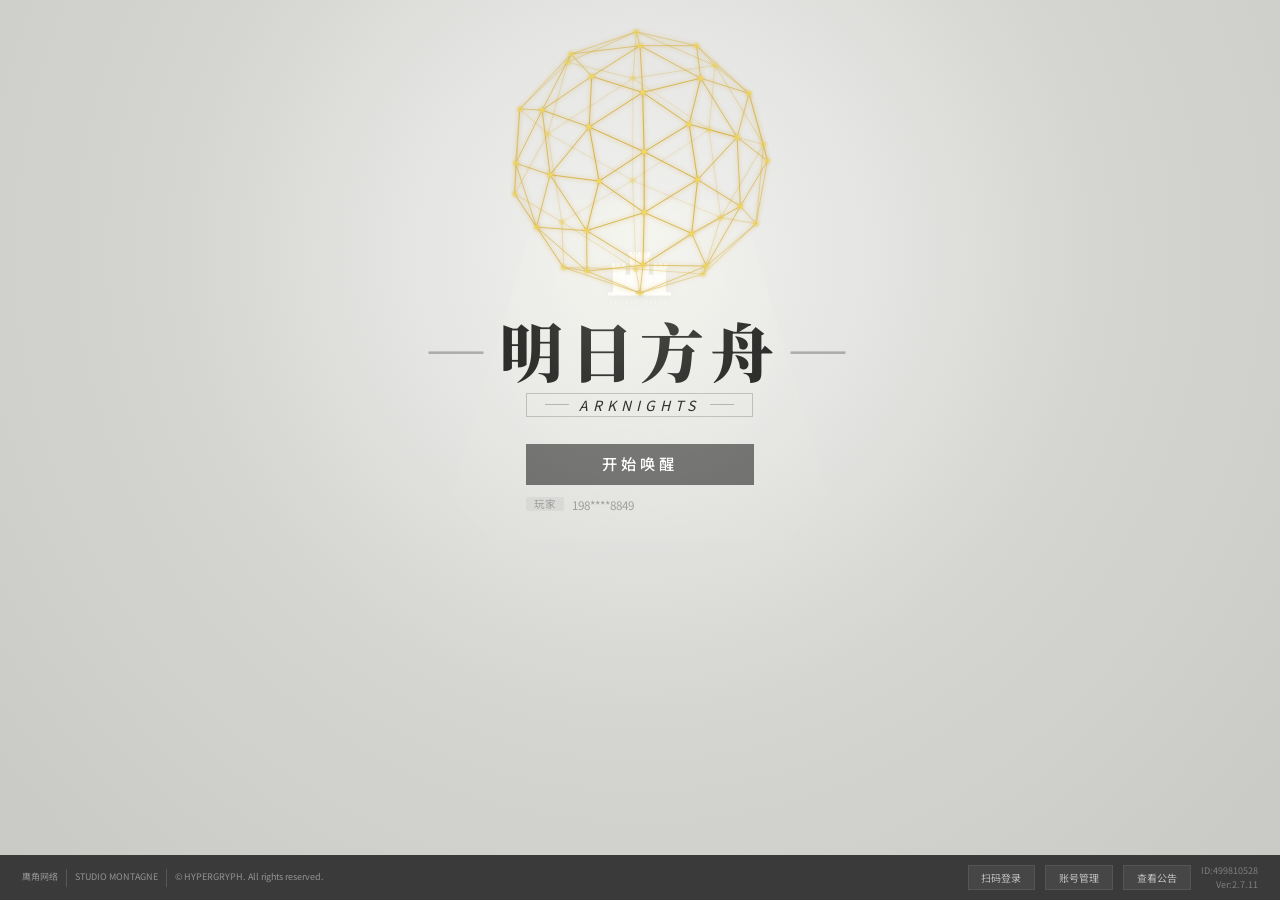
==== index.html @ 37d98d5b "1" ====
<!DOCTYPE html>
<html lang="zh-CN">
<head>
<meta charset="utf-8">
<title>Arknights</title>
<meta name="viewport" content="width=device-width,initial-scale=1,maximum-scale=1,user-scalable=0">
<script>window._loadStart=Date.now();</script>
<link rel="stylesheet" href="css/normalize.css?v=1.0">
<link rel="stylesheet" href="css/styles.css?v=1.0">
<style>
/* ═══ Arknights Opening V3 – Pure CSS/JS ═══ */
*,*::before,*::after{box-sizing:border-box}

/* ─── Loader ─── */
.loader-layer{position:fixed;inset:0;z-index:999;background:#000;overflow:hidden;font-family:'Noto Sans SC',sans-serif}
.loader-layer.outro{animation:fadeO .8s ease forwards}
@keyframes fadeO{to{opacity:0}}
#sphere-cv{position:absolute;inset:0;width:100%;height:100%;z-index:5;pointer-events:none}
#intro-flash{position:absolute;inset:0;background:#fff;opacity:0;z-index:100;pointer-events:none}

/* ─── Phase base ─── */
.ip{position:absolute;inset:0;display:flex;flex-direction:column;align-items:center;justify-content:center;opacity:0;pointer-events:none;z-index:2;transition:opacity .5s}
.ip.on{opacity:1;pointer-events:auto}

/* ─── Phase 1: Disclaimer ─── */
#p-disc{background:linear-gradient(135deg,#3a3a3a,#484848);transition:opacity .6s;padding:5vh 8vw}
.disc-crystal{position:absolute;left:6%;bottom:8%;width:130px;height:150px;background:linear-gradient(160deg,rgba(255,255,255,.04),rgba(255,255,255,.09));clip-path:polygon(50% 0%,90% 25%,90% 75%,50% 100%,10% 75%,10% 25%);opacity:.6}
.disc-logos{display:flex;align-items:center;gap:24px;margin-bottom:32px}
.disc-logo{text-align:center}
.disc-logo-icon{width:42px;height:42px;margin:0 auto 6px;border:1.5px solid rgba(255,255,255,.35);border-radius:3px;display:flex;align-items:center;justify-content:center;font-size:18px;color:rgba(255,255,255,.6)}
.disc-logo-name{font-size:14px;font-weight:700;color:rgba(255,255,255,.85)}
.disc-logo-sub{font-size:9px;letter-spacing:2px;color:rgba(255,255,255,.45);margin-top:2px}
.disc-sep{width:1px;height:46px;background:rgba(255,255,255,.2)}
.disc-text{font-size:12px;line-height:2;color:rgba(255,255,255,.65);max-width:620px;text-align:center;margin-top:6px}
.disc-text.sm{font-size:11px;color:rgba(255,255,255,.38);margin-top:14px}

/* ─── Phase 2: Title Card ─── */
#p-tc{transition:opacity .5s;overflow:hidden}
.tc-bg{position:absolute;inset:0;background:linear-gradient(to top,#3a4530 0%,#5a5a38 20%,#8a7a45 45%,#c09848 70%,#d8a850 85%,#e0b060 100%)}
.tc-bg::before{content:'';position:absolute;inset:0;background:radial-gradient(ellipse at 30% 65%,rgba(80,110,55,.5),transparent 55%),radial-gradient(ellipse at 75% 25%,rgba(200,160,80,.35),transparent 45%)}
.tc-bg::after{content:'';position:absolute;right:10%;top:5%;width:30%;height:60%;background:linear-gradient(160deg,rgba(180,200,210,.08),rgba(220,230,240,.12));clip-path:polygon(30% 0%,100% 15%,85% 100%,0% 80%);opacity:.6}
.tc-title{position:relative;z-index:2;font-family:'Noto Serif SC',serif;font-size:clamp(38px,6.5vw,76px);font-weight:900;color:#fff;letter-spacing:.12em;text-shadow:0 2px 30px rgba(0,0,0,.25)}
.tc-title::before,.tc-title::after{content:'—';font-weight:300;opacity:.45;margin:0 .15em}
.tc-sub{position:relative;z-index:2;border:1px solid rgba(255,255,255,.35);padding:4px 22px;margin-top:12px;display:flex;align-items:center;gap:12px}
.tc-sub-line{width:28px;height:1px;background:rgba(255,255,255,.45)}
.tc-sub-text{font-size:clamp(11px,1.4vw,16px);color:rgba(255,255,255,.9);letter-spacing:6px}

/* ─── Phase 3: Loading ─── */
#p-load{background:linear-gradient(145deg,#1a1015,#2a1818,#1a0c0c);transition:opacity .5s;justify-content:flex-start;padding:5vh 6vw}
.ld-top{width:100%;display:flex;justify-content:space-between;align-items:flex-start}
.ld-btn{font-size:12px;color:rgba(255,255,255,.45);border:1px solid rgba(255,255,255,.18);padding:3px 10px;margin-right:8px}
.ld-ver{font-size:10px;color:rgba(255,255,255,.3);margin-top:4px}
.ld-top-r{display:flex;align-items:center;gap:8px}
.ld-age{width:26px;height:26px;border:2px solid rgba(255,255,255,.4);border-radius:3px;display:flex;align-items:center;justify-content:center;font-size:13px;font-weight:700;color:rgba(255,255,255,.5)}
.ld-icp{font-size:9px;color:rgba(255,255,255,.25)}
.ld-mid{flex:1;display:flex;flex-direction:column;justify-content:center;width:100%;max-width:480px;margin-left:8vw}
.ld-h{font-family:'Noto Serif SC',serif;font-size:clamp(26px,3.8vw,44px);font-weight:900;color:#fff;margin-bottom:14px}
.ld-p{font-size:12px;line-height:1.9;color:rgba(255,255,255,.55);max-width:400px}
.ld-bot{width:100%;display:flex;justify-content:center;align-items:center;gap:10px}
.ld-spin{width:18px;height:18px;border:2px solid rgba(255,255,255,.12);border-top-color:rgba(255,255,255,.6);border-radius:50%;animation:spin .8s linear infinite}
.ld-st{font-size:12px;color:rgba(255,255,255,.4)}
.ld-pct{position:absolute;bottom:6vh;right:8vw;font-size:22px;font-weight:700;color:#a8c040}
@keyframes spin{to{transform:rotate(360deg)}}

/* ─── Phase 4: Login ─── */
#p-login{background:radial-gradient(ellipse at 50% 28%,#f2f2f0 0%,#e5e5e3 25%,#d5d5d2 50%,#c8c8c5 100%);transition:opacity 1s;justify-content:flex-start}
.lg-area{width:100%;height:30vh;min-height:120px;flex-shrink:0}
.lg-mid{display:flex;flex-direction:column;align-items:center;z-index:10;position:relative;margin-top:-2vh}
.lg-castle{color:rgba(255,255,255,.92);filter:drop-shadow(0 2px 8px rgba(0,0,0,.06));margin-bottom:2px}
.lg-castle svg{width:clamp(55px,7vh,90px);height:auto}
.lg-title{font-family:'Noto Serif SC',serif;font-size:clamp(32px,5.5vw,64px);font-weight:900;color:#1a1a1a;letter-spacing:.1em}
.lg-title::before,.lg-title::after{content:'—';font-weight:300;color:rgba(0,0,0,.25);margin:0 .08em}
.lg-sub{display:flex;align-items:center;gap:10px;border:1px solid rgba(0,0,0,.2);padding:3px 18px;margin-top:6px}
.lg-sub-line{width:24px;height:1px;background:rgba(0,0,0,.25)}
.lg-sub-text{font-size:clamp(10px,1.2vw,14px);color:#1a1a1a;letter-spacing:5px;font-style:italic}
.lg-fadeable{transition:opacity .5s}.lg-fadeable.hid{opacity:0;pointer-events:none}
.lg-btn{margin-top:clamp(18px,3vh,34px);padding:clamp(9px,1.3vh,14px) clamp(44px,7vw,76px);background:#6a6a6a;color:#fff;font-size:clamp(14px,1.7vh,19px);font-weight:500;border:none;cursor:pointer;letter-spacing:4px;transition:background .2s}
.lg-btn:hover{background:#7a7a7a}
.lg-player{margin-top:clamp(8px,1.4vh,14px);font-size:clamp(11px,1.3vh,14px);color:#999;display:flex;align-items:center;gap:8px}
.lg-player .tag{background:rgba(0,0,0,.05);padding:1px 8px;border-radius:2px;font-size:.9em}
.lg-bar{position:absolute;bottom:0;left:0;right:0;height:clamp(42px,5vh,56px);background:#3a3a3a;display:flex;align-items:center;justify-content:space-between;padding:0 clamp(12px,2vw,22px);z-index:10}
.lg-bar-l{display:flex;align-items:center;gap:8px;font-size:clamp(9px,1vh,12px);color:rgba(255,255,255,.45)}
.lg-bar-l .sep{width:1px;height:18px;background:rgba(255,255,255,.15)}
.lg-bar-l .copy{font-size:clamp(8px,.9vh,10px);color:rgba(255,255,255,.25)}
.lg-bar-r{display:flex;align-items:center;gap:clamp(6px,.8vw,12px)}
.lg-bar-btn{font-size:clamp(10px,1.1vh,13px);color:rgba(255,255,255,.65);background:rgba(255,255,255,.06);padding:clamp(4px,.6vh,7px) clamp(8px,1vw,14px);cursor:pointer;border:1px solid rgba(255,255,255,.08);transition:background .2s}
.lg-bar-btn:hover{background:rgba(255,255,255,.12)}
.lg-bar-id{font-size:clamp(9px,.95vh,11px);color:rgba(255,255,255,.35);text-align:right;line-height:1.5}

/* ─── Phase 5: Neural ─── */
#p-neural{background:radial-gradient(ellipse at 50% 42%,#1a1a1a,#080808);transition:opacity .3s}
.n-status{position:absolute;bottom:clamp(16vh,20vh,24vh);font-size:clamp(11px,1.3vh,15px);color:rgba(255,255,255,.4);letter-spacing:2px;z-index:10}
.n-bl{position:absolute;bottom:clamp(12px,2vh,22px);left:clamp(12px,2vw,22px);font-size:clamp(8px,.9vh,11px);color:rgba(255,255,255,.3);line-height:1.6;z-index:10}
.n-br{position:absolute;bottom:clamp(12px,2vh,22px);right:clamp(12px,2vw,22px);font-size:clamp(9px,1vh,12px);color:rgba(255,255,255,.35);text-align:right;line-height:1.6;z-index:10}
.n-dots{position:absolute;inset:0;z-index:1;overflow:hidden}
.n-dot{position:absolute;width:2px;height:2px;background:rgba(255,255,255,.3);border-radius:50%;animation:nF 10s linear infinite}
@keyframes nF{0%{transform:translate(0,0);opacity:0}8%{opacity:.5}90%{opacity:.15}100%{transform:translate(-70px,-45px);opacity:0}}

/* ─── Phase 6: RI Intro ─── */
#p-ri{transition:opacity .12s;overflow:hidden}
.ri-bg{position:absolute;inset:-20px;background:linear-gradient(145deg,#5a5044 0%,#6a6055 15%,#7a7065 30%,#8a806a 45%,#6a6050 60%,#5a5040 80%,#4a4035 100%);filter:blur(8px);animation:riBright 4s ease forwards}
.ri-bg::before{content:'';position:absolute;inset:0;background:radial-gradient(ellipse at 55% 45%,rgba(160,150,130,.25),transparent 60%),radial-gradient(ellipse at 30% 60%,rgba(100,90,70,.2),transparent 50%)}
.ri-bg::after{content:'';position:absolute;inset:0;background:rgba(0,0,0,.2)}
@keyframes riBright{0%{filter:blur(8px) brightness(.7)}100%{filter:blur(8px) brightness(1.15)}}
.ri-center{position:relative;z-index:3;display:flex;flex-direction:column;align-items:center;margin-top:-4vh}
.ri-tri{position:relative;width:clamp(160px,18vw,260px);overflow:visible}
.ri-tri svg{width:100%;height:auto}
.ri-label{font-size:clamp(12px,1.5vw,20px);font-weight:500;color:#fff;letter-spacing:clamp(6px,1.2vw,14px);margin-top:14px;text-shadow:0 1px 6px rgba(0,0,0,.3)}
.ri-scan{position:absolute;top:44%;left:6%;right:6%;height:1px;background:rgba(255,255,255,.18);z-index:4;display:flex;align-items:center;justify-content:space-between;padding:0 5%}
.ri-mk{width:5px;height:5px;background:rgba(255,255,255,.6);flex-shrink:0}
.ri-mk.y{background:#e8c43a}
.ri-cross{position:absolute;right:12%;top:35%;width:60px;height:60px;z-index:4}
.ri-cross::before,.ri-cross::after{content:'';position:absolute;background:rgba(255,255,255,.12)}
.ri-cross::before{width:100%;height:1px;top:50%}
.ri-cross::after{width:1px;height:100%;left:50%}
.ri-desc{position:absolute;bottom:11vh;z-index:4;font-size:clamp(12px,1.3vw,16px);color:rgba(255,255,255,.8);letter-spacing:1px;line-height:1.8;max-width:78%;text-align:center}
.ri-sweep{position:absolute;top:0;left:-6px;width:6px;height:100%;background:linear-gradient(to bottom,transparent,rgba(255,255,255,.05),transparent);animation:riSw 3.5s ease-in-out infinite;z-index:5}
@keyframes riSw{0%{left:-6px}100%{left:100%}}

/* ─── Account Modal ─── */
.acct-ov{position:absolute;inset:0;z-index:200;display:none;align-items:center;justify-content:center;background:rgba(0,0,0,.55);backdrop-filter:blur(3px)}
.acct-ov.show{display:flex}
.acct-box{background:#1c1c20;border:1px solid rgba(255,255,255,.07);width:min(400px,88vw);color:#fff}
.acct-hd{padding:14px 18px;border-bottom:1px solid rgba(255,255,255,.06);display:flex;justify-content:space-between;align-items:center}
.acct-hd h3{font-size:15px;font-weight:500;letter-spacing:2px;margin:0}
.acct-x{width:26px;height:26px;background:none;border:1px solid rgba(255,255,255,.12);color:#fff;font-size:14px;cursor:pointer;display:flex;align-items:center;justify-content:center}
.acct-x:hover{background:rgba(255,255,255,.06)}
.acct-tabs{display:flex;border-bottom:1px solid rgba(255,255,255,.06)}
.acct-tab{flex:1;padding:9px;text-align:center;font-size:12px;color:rgba(255,255,255,.35);cursor:pointer;border-bottom:2px solid transparent;transition:all .2s}
.acct-tab.act{color:#fff;border-bottom-color:#00b4d8}
.acct-bd{padding:18px}
.acct-f{margin-bottom:12px}
.acct-f label{display:block;font-size:10px;color:rgba(255,255,255,.35);margin-bottom:3px;letter-spacing:1px}
.acct-f input{width:100%;padding:9px 10px;background:rgba(255,255,255,.04);border:1px solid rgba(255,255,255,.08);color:#fff;font-size:13px;outline:none}
.acct-f input:focus{border-color:rgba(0,180,216,.4)}
.acct-go{width:100%;padding:11px;background:#00b4d8;color:#fff;border:none;font-size:13px;cursor:pointer;letter-spacing:2px;margin-top:6px}
.acct-go:hover{background:#0096b4}
.acct-li{list-style:none;padding:0;margin:0}
.acct-it{display:flex;align-items:center;justify-content:space-between;padding:10px;border:1px solid rgba(255,255,255,.05);margin-bottom:6px;cursor:pointer;transition:background .2s}
.acct-it:hover{background:rgba(255,255,255,.03)}
.acct-it.cur{border-color:rgba(0,180,216,.25);background:rgba(0,180,216,.04)}
.acct-it-n{font-size:13px}.acct-it-id{font-size:10px;color:rgba(255,255,255,.35)}
.acct-badge{font-size:9px;color:#00b4d8;border:1px solid rgba(0,180,216,.25);padding:2px 5px}
.acct-empty{font-size:11px;color:rgba(255,255,255,.25);text-align:center;padding:18px 0}

/* ─── Main UI entrance ─── */
.main-hide header,.main-hide .view-box{opacity:0}
.main-show header{animation:uiIn .8s .1s ease both}
.main-show .view-box{animation:uiIn .8s .3s ease both}
@keyframes uiIn{from{opacity:0;transform:translateX(30px)}to{opacity:1;transform:translateX(0)}}
</style>
</head>

<body class="main-hide">
<div class="loader-layer" id="loader-layer">
<canvas id="sphere-cv"></canvas>
<div id="intro-flash"></div>

<!-- Phase 1: Disclaimer -->
<div class="ip" id="p-disc">
	<div class="disc-crystal"></div>
	<div class="disc-logos">
		<div class="disc-logo"><div class="disc-logo-icon">鹰</div><div class="disc-logo-name">鹰角网络</div><div class="disc-logo-sub">HYPERGRYPH</div></div>
		<div class="disc-sep"></div>
		<div class="disc-logo"><div class="disc-logo-icon">▲</div><div class="disc-logo-name">STUDIO MONTAGNE</div></div>
	</div>
	<p class="disc-text">本游戏的时间、地点、人物、事件、故事及其他内容均为虚构，与真实人物或时间无关。如有雷同，纯属巧合。</p>
	<p class="disc-text sm">有极少数的人在观看一些视觉影像时可能会突然癫痫发作，这些影响包括电玩游戏中出现的闪光或图形。即使过去没有癫痫或癫痫发作病史的人也可能存在尚未被诊断的潜在隐患。</p>
</div>

<!-- Phase 2: Title Card -->
<div class="ip" id="p-tc">
	<div class="tc-bg"></div>
	<div class="tc-title">明日方舟</div>
	<div class="tc-sub"><span class="tc-sub-line"></span><span class="tc-sub-text">ARKNIGHTS</span><span class="tc-sub-line"></span></div>
</div>

<!-- Phase 3: Loading -->
<div class="ip" id="p-load">
	<div class="ld-top">
		<div><span class="ld-btn">清除缓存</span><span class="ld-btn">网络检测</span><div class="ld-ver">Ver:2.7.11</div></div>
		<div class="ld-top-r"><span class="ld-icp">沪ICP备17022476号-8A</span><div class="ld-age">12+</div></div>
	</div>
	<div class="ld-mid"><div class="ld-h">矿石病</div><p class="ld-p">目前发现长期接触源石及其工业衍生品，会使人更容易得一种被称为"矿石病"的不治之症。矿石病会以一种危险的形式增强人的法术使用能力，但是却会在患者使用法术的过程中不断扩大感染范围最终夺走感染者的生命。</p></div>
	<div class="ld-bot"><div class="ld-spin"></div><span class="ld-st">正在检查资源完整性，不消耗流量…</span></div>
	<div class="ld-pct" id="ld-pct">0%</div>
</div>

<!-- Phase 4: Login -->
<div class="ip" id="p-login">
	<div class="lg-area"></div>
	<div class="lg-mid">
		<div class="lg-castle"><svg viewBox="0 0 100 90" fill="currentColor"><rect x="35" y="4" width="30" height="62"/><rect x="33" y="0" width="5" height="8"/><rect x="41" y="0" width="5" height="8"/><rect x="48" y="0" width="5" height="8"/><rect x="55" y="0" width="5" height="8"/><rect x="62" y="0" width="5" height="8"/><rect x="8" y="22" width="20" height="44"/><rect x="6" y="18" width="5" height="8"/><rect x="14" y="18" width="5" height="8"/><rect x="22" y="18" width="5" height="8"/><rect x="72" y="22" width="20" height="44"/><rect x="73" y="18" width="5" height="8"/><rect x="81" y="18" width="5" height="8"/><rect x="89" y="18" width="5" height="8"/><rect x="28" y="36" width="7" height="30"/><rect x="65" y="36" width="7" height="30"/><rect x="0" y="64" width="100" height="5"/><path d="M43 66 Q50 54 57 66 Z" fill="rgba(0,0,0,.15)"/><text x="50" y="82" font-size="7" text-anchor="middle" letter-spacing="3" fill="currentColor" style="font-family:'Noto Sans SC',sans-serif;font-weight:500;opacity:.5">RHODES ISLAND</text></svg></div>
		<div class="lg-title">明日方舟</div>
		<div class="lg-sub"><span class="lg-sub-line"></span><span class="lg-sub-text">ARKNIGHTS</span><span class="lg-sub-line"></span></div>
		<div class="lg-fadeable" id="lg-fade">
			<button class="lg-btn" id="btn-awaken">开始唤醒</button>
			<div class="lg-player"><span class="tag">玩家</span><span id="acct-disp">198****8849</span></div>
		</div>
	</div>
	<div class="lg-bar lg-fadeable" id="lg-bar-fade">
		<div class="lg-bar-l"><span>鹰角网络</span><div class="sep"></div><span>STUDIO MONTAGNE</span><div class="sep"></div><span>© HYPERGRYPH. All rights reserved.</span></div>
		<div class="lg-bar-r">
			<span class="lg-bar-btn" id="btn-qr">扫码登录</span>
			<span class="lg-bar-btn" id="btn-acct">账号管理</span>
			<span class="lg-bar-btn" id="btn-notice">查看公告</span>
			<div class="lg-bar-id">ID:<span id="acct-id">499810528</span><br>Ver:2.7.11</div>
		</div>
	</div>
	<div class="acct-ov" id="acct-ov">
		<div class="acct-box">
			<div class="acct-hd"><h3>账号管理</h3><button class="acct-x" id="acct-x">✕</button></div>
			<div class="acct-tabs"><div class="acct-tab act" data-t="login">登录</div><div class="acct-tab" data-t="reg">注册</div><div class="acct-tab" data-t="sw">切换账号</div></div>
			<div class="acct-bd">
				<div id="tab-login"><div class="acct-f"><label>手机号 / 邮箱</label><input id="inp-phone" placeholder="请输入手机号或邮箱"></div><div class="acct-f"><label>密码</label><input id="inp-pass" type="password" placeholder="请输入密码"></div><button class="acct-go" id="do-login">登 录</button></div>
				<div id="tab-reg" style="display:none"><div class="acct-f"><label>手机号</label><input id="inp-rph" placeholder="请输入手机号"></div><div class="acct-f"><label>设置密码</label><input id="inp-rp1" type="password" placeholder="6-20位密码"></div><div class="acct-f"><label>确认密码</label><input id="inp-rp2" type="password" placeholder="再次输入密码"></div><button class="acct-go" id="do-reg">注 册</button></div>
				<div id="tab-sw" style="display:none"><ul class="acct-li" id="acct-li"></ul><p class="acct-empty" id="acct-mt">暂无其他账号</p></div>
			</div>
		</div>
	</div>
</div>

<!-- Phase 5: Neural -->
<div class="ip" id="p-neural">
	<div class="n-dots" id="n-dots"></div>
	<div class="n-status">正在尝试与Rhodes Island™取得神经连接</div>
	<div class="n-bl">鹰角网络 | STUDIO MONTAGNE<br>© HYPERGRYPH. All rights reserved.</div>
	<div class="n-br">ID:499810528<br>Ver:2.7.11</div>
</div>

<!-- Phase 6: RI Intro -->
<div class="ip" id="p-ri">
	<div class="ri-bg"></div>
	<div class="ri-sweep"></div>
	<div class="ri-center">
		<div class="ri-tri"><svg viewBox="0 0 300 260"><polygon points="150,0 300,260 0,260" fill="#1a1a1a" stroke="rgba(255,255,255,.06)" stroke-width="1"/><g transform="translate(115,28) scale(1.15)" fill="rgba(255,255,255,.85)"><rect x="25" y="3" width="20" height="48"/><rect x="24" y="0" width="4" height="6"/><rect x="31" y="0" width="4" height="6"/><rect x="38" y="0" width="4" height="6"/><rect x="44" y="0" width="4" height="6"/><rect x="5" y="16" width="14" height="34"/><rect x="3" y="12" width="4" height="7"/><rect x="10" y="12" width="4" height="7"/><rect x="17" y="12" width="4" height="7"/><rect x="51" y="16" width="14" height="34"/><rect x="51" y="12" width="4" height="7"/><rect x="58" y="12" width="4" height="7"/><rect x="19" y="28" width="6" height="22"/><rect x="45" y="28" width="6" height="22"/><rect x="0" y="49" width="70" height="4"/></g><line x1="130" y1="95" x2="85" y2="225" stroke="rgba(255,255,255,.05)" stroke-width="1"/><line x1="170" y1="95" x2="215" y2="225" stroke="rgba(255,255,255,.05)" stroke-width="1"/><g transform="translate(141,200) scale(.45)"><circle cx="10" cy="4" r="4" fill="rgba(255,255,255,.5)"/><path d="M10,8 L10,24 M10,14 L2,22 M10,14 L18,20 M10,24 L3,36 M10,24 L17,34" stroke="rgba(255,255,255,.5)" stroke-width="2.5" fill="none" stroke-linecap="round"/></g><text x="150" y="253" font-size="11" text-anchor="middle" fill="rgba(255,255,255,.7)" letter-spacing="6" style="font-family:'Noto Sans SC',sans-serif;font-weight:500">RHODES ISLAND</text></svg></div>
		<div class="ri-label">RHODES ISLAND</div>
	</div>
	<div class="ri-scan"><div class="ri-mk"></div><div class="ri-mk"></div><div class="ri-mk"></div><div class="ri-mk"></div><div class="ri-mk"></div><div class="ri-mk y"></div></div>
	<div class="ri-cross"></div>
	<div class="ri-desc">整合运动——一个由受到压迫的感染者组成，反抗非感染者及其政权的军事化民间组织。</div>
</div>
</div>

<!-- Main UI (unchanged) -->
<header><div class="level-box-container"><div class="level-box" id="level-box-adapter"><div class="level-logo"></div><div class="user-level"><div class="level-chart"><div class="chart-bg" id="chart-bg"></div><div class="chart-pr" id="chart-pr"></div><div class="level-num" id="level-num">64</div></div></div><div class="user-info"><div class="name">Mashiro</div><div class="id">ID: 37040126</div></div></div></div></header>
<div id="view-box" class="view-box"><div id="mark" class="mark" data-pointer-events="true"><div id="bg-layer" class="layer" data-depth="0.0"><img id="bg-img" class="cover" src="img/UI_HOME_FRONT_BKG.png"></div><div id="char-arts-layer" class="layer" data-depth="0.01"><div class="char perspective box"><img src="img/char_010_chen_2b_merged.png"></div></div><div id="left-menu-layer" class="layer" data-depth="0.2"><div class="left menu box"><div class="container" id="left-mune-adapter"><div class="top"><div class="dialog"><span>博士？睡着了？哼，真没紧张感。</span></div></div><div class="bottom"><div class="left"><div class="activity-img"></div></div><div class="right"><div class="pos-1"><div class="friends"><div class="icon"></div><div class="text">好友</div></div></div><div class="pos-2"><div class="information"><div class="icon"></div><div class="text">情报</div></div></div></div></div></div></div></div><div id="right-menu-layer" class="layer" data-depth="0.2"><div class="right menu box"><div class="popup" id="right-mune-popup-adapter"></div><div class="container" id="right-mune-adapter"><div class="pos-1"><div class="top"><div class="line-left"></div><div class="battery"></div><div class="time" id="time">2019/06/05 22:33</div><div class="line-right"></div></div><div class="bottom"><div class="bg"></div><div class="status"><div class="item money"><div class="icon"></div><div class="amount">1000</div></div><div class="item jasper"><div class="icon"></div><div class="amount">1000</div><div class="more"></div></div><div class="item stone"><div class="icon"></div><div class="amount">1000</div><div class="more"></div></div></div></div></div><div class="pos-2"><div class="intellect"><div class="icon"></div><div class="content"><div class="figure"><div class="value">125</div><div class="total">/125</div></div><div class="battle"><div class="text">作战</div><div class="current">当前</div><div class="level">5-10 长夜终尽</div></div></div></div></div><div class="pos-3"><div class="team"><div class="icon"></div><div class="text">编队</div></div><div class="member"><div class="icon"></div><div class="text">干员</div><div class="desc">角色管理</div></div><div class="blank"></div></div><div class="pos-4"><div class="shop"><div class="icon"></div><div class="text">采购中心</div></div><div class="gamble"><div class="top"><div class="icon"></div><div class="text">招募</div></div><div class="bottom"><div class="left"><div class="icon"></div><div class="text">公开招募</div></div><div class="right"><div class="icon"></div><div class="text">干员寻访</div></div></div></div></div><div class="pos-5"><div class="task"><div class="icon"></div><div class="text">任务</div></div><div class="infrastructure"><div class="icon"></div><div class="text">基建</div><div class="beta"></div></div><div class="warehouse"><div class="icon"></div><div class="text">仓库</div></div></div></div></div></div><canvas id="canvas-dust"></canvas></div></div>

<script>
(function(){
'use strict';

/* ═══ Geodesic Sphere (1-subdivision icosphere: 42 verts, 120 edges) ═══ */
function Geo(sub){
	var phi=(1+Math.sqrt(5))/2,V=[];
	[[-1,phi,0],[1,phi,0],[-1,-phi,0],[1,-phi,0],[0,-1,phi],[0,1,phi],[0,-1,-phi],[0,1,-phi],[phi,0,-1],[phi,0,1],[-phi,0,-1],[-phi,0,1]].forEach(function(v){var l=Math.sqrt(v[0]*v[0]+v[1]*v[1]+v[2]*v[2]);V.push([v[0]/l,v[1]/l,v[2]/l]);});
	this.v=V;this.f=[[0,11,5],[0,5,1],[0,1,7],[0,7,10],[0,10,11],[1,5,9],[5,11,4],[11,10,2],[10,7,6],[7,1,8],[3,9,4],[3,4,2],[3,2,6],[3,6,8],[3,8,9],[4,9,5],[2,4,11],[6,2,10],[8,6,7],[9,8,1]];
	for(var s=0;s<(sub||1);s++)this._s();this._e();
}
Geo.prototype._s=function(){var c={},v=this.v,nf=[];function m(a,b){var k=Math.min(a,b)+'_'+Math.max(a,b);if(c[k]!=null)return c[k];var A=v[a],B=v[b],M=[(A[0]+B[0])/2,(A[1]+B[1])/2,(A[2]+B[2])/2],l=Math.sqrt(M[0]*M[0]+M[1]*M[1]+M[2]*M[2]);M[0]/=l;M[1]/=l;M[2]/=l;v.push(M);return(c[k]=v.length-1);}for(var i=0;i<this.f.length;i++){var f=this.f[i],ab=m(f[0],f[1]),bc=m(f[1],f[2]),ca=m(f[2],f[0]);nf.push([f[0],ab,ca],[f[1],bc,ab],[f[2],ca,bc],[ab,bc,ca]);}this.f=nf;};
Geo.prototype._e=function(){var s={},E=[];for(var i=0;i<this.f.length;i++){var f=this.f[i],p=[[f[0],f[1]],[f[1],f[2]],[f[2],f[0]]];for(var j=0;j<3;j++){var k=Math.min(p[j][0],p[j][1])+'_'+Math.max(p[j][0],p[j][1]);if(!s[k]){s[k]=1;E.push(p[j]);}}}this.edges=E;};

/* Project all vertices, returns [{x,y,z,s}] */
Geo.prototype.proj=function(cx,cy,rad,rY,rX){
	var cY=Math.cos(rY),sY=Math.sin(rY),cX=Math.cos(rX),sX=Math.sin(rX),P=[],D=3.5;
	for(var i=0;i<this.v.length;i++){var v=this.v[i],x1=v[0]*cY+v[2]*sY,y1=v[1],z1=-v[0]*sY+v[2]*cY,y2=y1*cX-z1*sX,z2=y1*sX+z1*cX,sc=D/(D+z2);P.push({x:cx+x1*rad*sc,y:cy+y2*rad*sc,z:z2,s:sc});}
	return P;
};

/* Draw edges with depth-based opacity + glow */
function drawEdges(ctx,geo,P,filter,lw,blur){
	ctx.save();
	ctx.shadowColor='#D4AA30';ctx.shadowBlur=blur||5;ctx.lineWidth=lw||1.2;
	for(var i=0;i<geo.edges.length;i++){
		var e=geo.edges[i],pa=P[e[0]],pb=P[e[1]],az=(pa.z+pb.z)/2;
		if(filter&&!filter(az))continue;
		var a=.15+.75*((1+az)/2);
		ctx.strokeStyle='rgba(212,170,48,'+a.toFixed(3)+')';
		ctx.beginPath();ctx.moveTo(pa.x,pa.y);ctx.lineTo(pb.x,pb.y);ctx.stroke();
	}
	ctx.restore();
}

/* Draw vertex dots with glow */
function drawVerts(ctx,P,dr,blur){
	ctx.save();ctx.shadowColor='#E8C84A';ctx.shadowBlur=blur||4;
	for(var i=0;i<P.length;i++){
		var p=P[i],a=.2+.8*((1+p.z)/2),r=dr*(.4+.6*p.s);
		ctx.fillStyle='rgba(240,216,96,'+a.toFixed(3)+')';
		ctx.beginPath();ctx.arc(p.x,p.y,r,0,Math.PI*2);ctx.fill();
	}
	ctx.restore();
}

/* Draw light cone below sphere (login screen) */
function drawGlow(ctx,cx,cy,rad){
	ctx.save();
	var g=ctx.createRadialGradient(cx,cy+rad*.5,rad*.1,cx,cy+rad*1.8,rad*2.2);
	g.addColorStop(0,'rgba(255,254,240,.28)');g.addColorStop(.4,'rgba(255,254,240,.1)');g.addColorStop(1,'rgba(255,254,240,0)');
	ctx.fillStyle=g;ctx.beginPath();ctx.moveTo(cx-rad*.8,cy+rad*.3);ctx.lineTo(cx+rad*.8,cy+rad*.3);ctx.lineTo(cx+rad*1.6,cy+rad*3);ctx.lineTo(cx-rad*1.6,cy+rad*3);ctx.closePath();ctx.fill();
	ctx.restore();
}

/* Draw simplified castle ghost for neural card background */
function drawCastleGhost(ctx,cx,cy,size,alpha){
	ctx.save();ctx.globalAlpha=alpha;ctx.fillStyle='#888';
	var s=size/70,ox=cx-35*s,oy=cy-25*s;
	ctx.fillRect(ox+25*s,oy,20*s,45*s);
	ctx.fillRect(ox+5*s,oy+15*s,14*s,30*s);ctx.fillRect(ox+51*s,oy+15*s,14*s,30*s);
	ctx.fillRect(ox+19*s,oy+25*s,6*s,20*s);ctx.fillRect(ox+45*s,oy+25*s,6*s,20*s);
	ctx.fillRect(ox,oy+44*s,70*s,4*s);
	ctx.restore();
}

/* ═══ State ═══ */
var cv,ctx,geo,flashEl,loaderEl;
var ph={},rotY=0,lastT=0,nPct=0,phase='',stopped=false;
var TILT_X=-0.21; // ~12 degrees fixed tilt
var ROT_SPEED=0.314; // ~18 deg/s in radians

var progSteps=[{t:0,p:0},{t:500,p:0},{t:1000,p:10},{t:1500,p:15},{t:2000,p:30},{t:2500,p:44},{t:3000,p:60},{t:8500,p:60},{t:9000,p:74},{t:9500,p:90},{t:10000,p:100}];
var nStart=0;

function $(id){return document.getElementById(id);}
function show(id){if(ph[id])ph[id].classList.add('on');}
function hide(id){if(ph[id])ph[id].classList.remove('on');}
function lerp(a,b,t){return a+(b-a)*Math.max(0,Math.min(1,t));}
function lerpP(el){for(var i=0;i<progSteps.length-1;i++){var a=progSteps[i],b=progSteps[i+1];if(el>=a.t&&el<=b.t)return lerp(a.p,b.p,(el-a.t)/(b.t-a.t));}return el<0?0:100;}

function resizeCv(){var d=window.devicePixelRatio||1;cv.width=innerWidth*d;cv.height=innerHeight*d;cv.style.width=innerWidth+'px';cv.style.height=innerHeight+'px';ctx.setTransform(d,0,0,d,0,0);}

/* ═══ Render Loop ═══ */
function render(now){
	if(stopped)return;requestAnimationFrame(render);
	if(!now)now=performance.now();
	var dt=lastT?(now-lastT)/1000:.016;lastT=now;if(dt>.1)dt=.016;
	var w=innerWidth,h=innerHeight;ctx.clearRect(0,0,w,h);
	rotY+=ROT_SPEED*dt;

	if(phase==='login'){
		var cx=w/2,cy=h*.18,r=Math.min(w,h)*.14;
		drawGlow(ctx,cx,cy,r);
		var P=geo.proj(cx,cy,r,rotY,TILT_X);
		drawEdges(ctx,geo,P,null,1.0,4);
		drawVerts(ctx,P,2.5,3);
	}

	if(phase==='neural'){
		var cx=w/2,cy=h*.42,r=Math.min(w,h)*.26;
		var P=geo.proj(cx,cy,r,rotY,TILT_X);

		/* Back edges (z < 0) */
		drawEdges(ctx,geo,P,function(z){return z<0;},1.4,5);

		/* Card */
		var cw=r*.56,ch=r*.8,cardX=cx-cw/2,cardY=cy-ch/2-r*.05;
		ctx.save();ctx.shadowBlur=0;
		ctx.fillStyle='rgba(130,130,130,.07)';ctx.fillRect(cardX,cardY,cw,ch);
		ctx.strokeStyle='rgba(255,255,255,.1)';ctx.lineWidth=1;ctx.strokeRect(cardX,cardY,cw,ch);
		drawCastleGhost(ctx,cx,cardY+ch*.3,cw*.55,.1);
		ctx.textAlign='center';ctx.textBaseline='middle';
		ctx.fillStyle='rgba(255,255,255,.3)';ctx.font=Math.round(ch*.07)+'px "Noto Sans SC",sans-serif';
		ctx.fillText('联际区',cx,cardY+ch*.15);
		ctx.fillStyle='#fff';ctx.font='bold '+Math.round(ch*.16)+'px "Noto Serif SC",serif';
		ctx.fillText('泰拉',cx,cardY+ch*.32);
		ctx.font='900 '+Math.round(ch*.28)+'px "Noto Sans SC",sans-serif';
		ctx.fillText('#0',cx,cardY+ch*.58);
		if(nPct>=99){ctx.fillStyle='#D4AA30';ctx.font=Math.round(ch*.09)+'px "Noto Sans SC",sans-serif';ctx.fillText('100%',cx,cardY+ch*.75);}
		else if(nPct>80){ctx.fillStyle='#D4AA30';ctx.font=Math.round(ch*.09)+'px "Noto Sans SC",sans-serif';ctx.fillText(Math.round(nPct)+'%',cx,cardY+ch*.75);}
		ctx.restore();

		/* Front edges (z >= 0) */
		drawEdges(ctx,geo,P,function(z){return z>=0;},1.4,5);
		drawVerts(ctx,P,2.8,4);

		/* Progress lines (from screen edges inward) */
		if(nPct>0){
			var lineY=h*.51;
			ctx.save();ctx.shadowColor='#D4AA30';ctx.shadowBlur=3;ctx.strokeStyle='#D4AA30';ctx.lineWidth=2;
			if(nPct>=99){
				ctx.beginPath();ctx.moveTo(0,lineY);ctx.lineTo(w,lineY);ctx.stroke();
			}else{
				var prog=nPct/100,lEnd=w/2*prog,rStart=w-w/2*prog;
				ctx.beginPath();ctx.moveTo(0,lineY);ctx.lineTo(lEnd,lineY);ctx.stroke();
				ctx.beginPath();ctx.moveTo(w,lineY);ctx.lineTo(rStart,lineY);ctx.stroke();
				ctx.shadowBlur=0;ctx.fillStyle='#D4AA30';ctx.font=Math.max(11,h*.013)+'px "Noto Sans SC",sans-serif';
				var txt=Math.round(nPct)+'%';
				ctx.textAlign='left';ctx.fillText(txt,lEnd+8,lineY-10);
				ctx.textAlign='right';ctx.fillText(txt,rStart-8,lineY-10);
			}
			ctx.restore();
		}
	}
}

/* ═══ Account System ═══ */
var Acct={
	K:'ak_acc',C:'ak_cur',
	init:function(){if(!localStorage.getItem(this.K)){localStorage.setItem(this.K,JSON.stringify([{ph:'198****8849',nm:'玩家',id:'499810528'}]));localStorage.setItem(this.C,'0');}},
	all:function(){try{return JSON.parse(localStorage.getItem(this.K))||[];}catch(e){return[];}},
	cur:function(){var a=this.all(),i=parseInt(localStorage.getItem(this.C)||'0');return a[i]||a[0]||{ph:'—',nm:'玩家',id:'000'};},
	set:function(i){localStorage.setItem(this.C,String(i));},
	add:function(phone,pw){var a=this.all(),mk=phone.substring(0,3)+'****'+phone.substring(phone.length-4),id=String(100000000+Math.floor(Math.random()*899999999));a.push({ph:mk,nm:'玩家',id:id,_p:pw});localStorage.setItem(this.K,JSON.stringify(a));this.set(a.length-1);return a[a.length-1];},
	login:function(ph,pw){var a=this.all();for(var i=0;i<a.length;i++)if(a[i]._p===pw){this.set(i);return a[i];}return null;}
};

function refreshUI(){var c=Acct.cur(),d=$('acct-disp'),id=$('acct-id');if(d)d.textContent=c.ph;if(id)id.textContent=c.id;}

function setupAcct(){
	var ov=$('acct-ov');
	$('btn-acct').onclick=function(){ov.classList.add('show');showTab('login');};
	$('acct-x').onclick=function(){ov.classList.remove('show');};
	ov.addEventListener('click',function(e){if(e.target===ov)ov.classList.remove('show');});
	var tabs=document.querySelectorAll('.acct-tab');
	tabs.forEach(function(t){t.onclick=function(){showTab(t.dataset.t);};});
	function showTab(n){tabs.forEach(function(t){t.classList.toggle('act',t.dataset.t===n);});$('tab-login').style.display=n==='login'?'':'none';$('tab-reg').style.display=n==='reg'?'':'none';$('tab-sw').style.display=n==='sw'?'':'none';if(n==='sw')renderList();}
	function renderList(){var ul=$('acct-li'),mt=$('acct-mt'),a=Acct.all(),ci=parseInt(localStorage.getItem(Acct.C)||'0');ul.innerHTML='';if(!a.length){mt.style.display='';return;}mt.style.display='none';a.forEach(function(ac,i){var li=document.createElement('li');li.className='acct-it'+(i===ci?' cur':'');li.innerHTML='<div><div class="acct-it-n">'+ac.nm+' ('+ac.ph+')</div><div class="acct-it-id">ID: '+ac.id+'</div></div>'+(i===ci?'<span class="acct-badge">当前</span>':'');li.onclick=function(){Acct.set(i);refreshUI();ov.classList.remove('show');};ul.appendChild(li);});}
	$('do-login').onclick=function(){var p=$('inp-phone').value.trim(),pw=$('inp-pass').value;if(!p||!pw){alert('请输入手机号和密码');return;}var r=Acct.login(p,pw);if(!r)r=Acct.add(p,pw);refreshUI();ov.classList.remove('show');};
	$('do-reg').onclick=function(){var p=$('inp-rph').value.trim(),w1=$('inp-rp1').value,w2=$('inp-rp2').value;if(!p||p.length<11){alert('请输入有效手机号');return;}if(!w1||w1.length<6){alert('密码至少6位');return;}if(w1!==w2){alert('两次密码不一致');return;}Acct.add(p,w1);refreshUI();ov.classList.remove('show');};
	$('btn-qr').onclick=function(){alert('扫码登录功能暂未开放');};
	$('btn-notice').onclick=function(){alert('暂无新公告');};
}

/* ═══ Timeline ═══ */
function autoPhases(){
	setTimeout(function(){show('p-disc');},100);
	setTimeout(function(){hide('p-disc');},2200);
	setTimeout(function(){show('p-tc');},2400);
	setTimeout(function(){hide('p-tc');},4400);
	setTimeout(function(){show('p-load');simLoad();},4600);
	setTimeout(function(){hide('p-load');},8000);
	setTimeout(function(){show('p-login');phase='login';refreshUI();},8500);
}

function simLoad(){var s=Date.now(),d=3000,el=$('ld-pct');(function t(){var e=Date.now()-s,p=Math.min(99,Math.round(e/d*100));if(el)el.textContent=p+'%';if(e<d)requestAnimationFrame(t);})();}

function triggerAwaken(){
	$('lg-fade').classList.add('hid');$('lg-bar-fade').classList.add('hid');
	setTimeout(function(){flashEl.style.transition='opacity .2s';flashEl.style.opacity='1';},600);
	setTimeout(function(){
		phase='neural';ph['p-login'].style.transition='opacity 0s';hide('p-login');show('p-neural');
		loaderEl.style.background='#080808';flashEl.style.transition='opacity .5s';flashEl.style.opacity='0';
		nStart=Date.now();runProg();
	},800);
	setTimeout(function(){hide('p-neural');phase='';},10800);
	setTimeout(function(){show('p-ri');},11000);
	setTimeout(function(){hide('p-ri');},15000);
	setTimeout(function(){finish();},15200);
}

function runProg(){(function t(){if(stopped)return;var el=Date.now()-nStart;nPct=lerpP(el);if(nPct<100)requestAnimationFrame(t);})();}

function finish(){
	function go(){document.body.classList.remove('main-hide');document.body.classList.add('main-show');loaderEl.classList.add('outro');setTimeout(function(){loaderEl.style.display='none';stopped=true;},900);}
	if(window._pageReady)go();else{var c=setInterval(function(){if(window._pageReady){clearInterval(c);go();}},100);}
}

/* ═══ Init ═══ */
document.addEventListener('DOMContentLoaded',function(){
	cv=$('sphere-cv');ctx=cv.getContext('2d');flashEl=$('intro-flash');loaderEl=$('loader-layer');
	ph={'p-disc':$('p-disc'),'p-tc':$('p-tc'),'p-load':$('p-load'),'p-login':$('p-login'),'p-neural':$('p-neural'),'p-ri':$('p-ri')};
	geo=new Geo(1);Acct.init();resizeCv();
	addEventListener('resize',resizeCv);
	/* Particles */
	var nd=$('n-dots');for(var i=0;i<30;i++){var d=document.createElement('div');d.className='n-dot';d.style.left=Math.random()*100+'%';d.style.top=Math.random()*100+'%';d.style.animationDelay=Math.random()*10+'s';d.style.animationDuration=(6+Math.random()*8)+'s';nd.appendChild(d);}
	$('btn-awaken').onclick=triggerAwaken;
	setupAcct();render();autoPhases();
});
})();
</script>

<script src="js/src/arknights.js"></script>
<script src="js/src/jquery.3.3.1.min.js?v=1.0"></script>
<script src="js/src/jquery.pjax.js?v=1.0"></script>
<script src="js/src/GYST.js?v=1.0"></script>
<script src="js/src/parallax.3.1.0.min.js?v=1.0"></script>
<script src="js/scripts.js?v=1.1"></script>
</body>
</html>
---- css/styles.css ----
/*!
 * Author: Mashiro
 * Site: https://2heng.xin
 * License: MIT
 */
@import url('https://fonts.googleapis.com/css?family=Noto+Sans+SC:500,700,900|Noto+Serif+SC:500,700,900&display=swap&subset=chinese-simplified');

/* normalize */

article,
aside,
details,
figcaption,
figure,
footer,
header,
img,
main,
menu,
nav,
section,
summary {
	display: block
}

html,
body {
	width: 100%;
	height: 100%;
	overflow: hidden
}

a {
	color: #0084FF;
	text-decoration: none;
	cursor: pointer
}

a:hover {
	text-decoration: underline;
}

a[href*="www.cnzz.com"] {
	display: none
}

/* header */
header {
	position: fixed;
	height: 100%;
	z-index: 1;
	pointer-events: none
}

.level-box-container {
	height: 100%;
	display: flex;
	flex-direction: column;
	justify-content: center;
}

.level-box {
	height: 196px;
	width: 172px;
	transform: scale(1);
	/*  adapter */
	transform-origin: center left;
}

.level-logo {
	position: absolute;
	height: 196px;
	width: 172px;
	background: url(../img/UI_HOME.png);
	background-position: 494px 828px;
	filter: brightness(30%);
}

.user-level {
	position: absolute;
	margin-top: 89px;
	height: 34px;
	width: 172px;
	background: url(../img/UI_HOME.png);
	background-position: -20px -238px;
	background-size: auto 3650%;
}

.chart-bg {
	position: absolute;
	margin: -79px auto auto 54px;
	height: 115px;
	width: 115px;
	background: url(../img/UI_HOME.png);
	background-position: 0px -295px;
	background-size: auto 1103%;
}

.chart-pr {
	position: absolute;
	margin: -79px auto auto 54px;
	height: 115px;
	width: 115px;
	background: url(../img/UI_HOME.png);
	background-position: 488px -398px;
	background-size: auto 1103%;
}

.level-num {
	font-family: 'Noto Sans SC', sans-serif;
	color: #fff;
	font-size: 60px;
	font-weight: 500;
	position: absolute;
	margin: -60px 80px;
}

.user-info .name {
	font-family: 'Noto Sans SC', sans-serif;
	color: #fff;
	font-size: 33px;
	font-weight: 500;
	position: absolute;
	margin: 134px 62px;
}

.user-info .id {
	font-family: 'Noto Sans SC', sans-serif;
	color: #fff;
	font-size: 15px;
	font-weight: 500;
	position: absolute;
	margin: 171px 72px;
	width: 100%;
}

/* view box layout */
.view-box {
	width: 100%;
	height: 100%;
}


.mark {
	width: 100%;
	height: 560px;
	overflow: hidden;
}

.layer {
	position: relative;
}

.cover {
	position: absolute;
	max-width: none;
}

.layer {
	pointer-events: none
}

.menu.box {
	pointer-events: initial
}

/* left perspective */
/* prefix */
#left-menu-layer {
	bottom: 0 !important;
	top: auto !important
}

.left.menu.box {
	width: 50vw;
	height: 98vh;
	margin: 0 auto auto 2vh;
	transform: perspective(30em) rotateY(10deg) scale(0.9);
	display: -webkit-flex;
	display: flex;
	flex-flow: column nowrap;
	justify-content: flex-end;
}

.left.menu.box .container {
	height: 200px;
	width: 420px;
	display: -webkit-flex;
	display: flex;
	flex-flow: column nowrap;
	justify-content: space-between;
	transform: scale(1);
	/* adapter */
	transform-origin: bottom left;
}

.left.menu.box .container .top {
	height: 40%;
	width: 100%
}

.left.menu.box .container .bottom {
	height: 60%;
	width: 100%;
	display: -webkit-flex;
	display: flex;
	flex-flow: row nowrap;
	justify-content: space-between;
}

.left.menu.box .container .bottom .left {
	padding: 5px;
	width: 60%;
	height: 100%
}

.left.menu.box .container .bottom .right {
	width: 40%;
	height: 100%
}

.left.menu.box .container .bottom .right .pos-1 {
	height: 50%;
	width: 100%;
}

.left.menu.box .container .bottom .right .pos-2 {
	height: 50%;
	width: 100%;
}

.left.menu.box .container .top .dialog {
	background-color: rgba(0, 0, 0, .7);
	padding: 10px 5px;
	margin: 0 5px;
	width: calc(100% - 20px);
	height: 57px;
	font-family: 'Noto Sans SC', sans-serif;
	color: #fff;
	font-size: 13px;
	font-weight: 500;
	line-height: 57px;
}

.left.menu.box .container .top .dialog span {
	display: inline-block;
	vertical-align: middle;
	line-height: initial;
}

.left.menu.box .container .top .dialog::before {
	content: "VOICE";
	background-color: rgba(255, 255, 255, .7);
	font-family: 'Noto Sans SC', sans-serif;
	font-size: 10px;
	font-weight: 500;
	color: #000;
	position: absolute;
	margin: -18px -10px;
	width: 100px;
	padding: 0 5px;
	line-height: initial;
}

.left.menu.box .container .bottom .left::before {
	content: "";
	height: 24px;
	width: 140px;
	background: url(../img/UI_HOME.png);
	background-position: -147px 1913px;
	background-size: auto 6000%;
	position: absolute;
	margin: -5px;
}

.left.menu.box .container .bottom .left .activity-img {
	height: 115px;
	width: 251px;
	background: url(../img/UI_HOME_ACTIVITY_BANNER_ZONE.png);
	background-position: -14px -38px;
	background-size: 238%;
}

.left.menu.box .container .bottom .right .pos-1 .friends {
	background-color: #424242;
	opacity: .9;
	margin: 5px 5px 2.5px 5px;
	width: calc(100% - 10px);
	height: calc(100% - 7.5px);
}


.left.menu.box .container .bottom .right .pos-1 .friends .icon {
	height: 35px;
	width: 35px;
	background: url(../img/UI_HOME.png);
	background-position: -69px -26px;
	background-size: auto 1800%;
	position: absolute;
	margin: 8px;
}

.left.menu.box .container .bottom .right .pos-1 .friends .text {
	font-family: 'Noto Serif SC', serif;
	color: #fff;
	font-size: 25px;
	font-weight: 900;
	text-align: right;
	padding: 13px;
}

.left.menu.box .container .bottom .right .pos-2 .information {
	background-color: #e9e9e9;
	opacity: .9;
	margin: 2.5px 5px 5px 5px;
	width: calc(100% - 10px);
	height: calc(100% - 7.5px);
}

.left.menu.box .container .bottom .right .pos-2 .information .icon {
	height: 35px;
	width: 35px;
	background: url(../img/UI_HOME.png);
	background-position: -195px -897px;
	background-size: auto 1750%;
	position: absolute;
	margin: 8px;
	filter: invert(30%);
}

.left.menu.box .container .bottom .right .pos-2 .information .text {
	font-family: 'Noto Serif SC', serif;
	color: #323232;
	font-size: 25px;
	font-weight: 900;
	text-align: right;
	padding: 13px;
}

/* right perspective */
/* prefix */
#right-menu-layer {
	right: 0 !important;
	left: auto !important;
	bottom: 0 !important;
	top: auto !important
}

.right.menu.box {
	width: 783px;
	height: 640px;
	/*
	margin: 0 auto auto calc(51vw - 40px);
	*/
	float: right;
	margin: 0 -80px auto auto;
	transform: perspective(30em) rotateY(-10deg) scale(0.9);
}

.right.menu.box .popup {
	position: absolute;
	background-color: rgba(0, 0, 0, 0.5);
	height: 100%;
	width: 100%;
	display: -webkit-flex;
	display: flex;
	flex-flow: column nowrap;
	justify-content: space-between;
	display: none
}


.right.menu.box .container {
	height: 640px;
	width: 783px;
	display: -webkit-flex;
	display: flex;
	flex-flow: column nowrap;
	justify-content: flex-start;
	transform: scale(1);
	/* adapter */
	transform-origin: bottom right;
}

.right.menu.box .container .pos-1 {
	height: 80px;
	display: -webkit-flex;
	display: flex;
	flex-flow: column nowrap;
	justify-content: flex-start;
}

.right.menu.box .container .pos-1 .top {
	height: 35%;
	width: auto;
	margin: 0 0 0 80px;
	display: -webkit-flex;
	display: flex;
	flex-flow: row nowrap;
	justify-content: flex-start;
}

.right.menu.box .container .pos-1 .top .time {
	color: #fff;
	font-family: 'Noto Sans SC', sans-serif;
	font-size: 18px;
	white-space: nowrap;
	margin: 0 10px
}

.right.menu.box .container .pos-1 .top .battery {
	margin-left: 10px;
	height: 20px;
	width: 34px;
	background: url(../img/UI_HOME.png);
	background-position: 0px -34px;
	background-size: auto 4500%;
}

.right.menu.box .container .pos-1 .top .line-left {
	width: 60px;
	height: 3px;
	margin-top: 8px;
	background-color: #fff;
}

.right.menu.box .container .pos-1 .top .line-right {
	width: 500px;
	height: 3px;
	margin-top: 8px;
	background-color: #fff;
}

.right.menu.box .container .pos-1 .bottom {
	height: 65%;
}

.right.menu.box .container .pos-1 .bottom .bg {
	background-color: rgba(0, 0, 0, .2);
	margin-top: 5px;
	height: 40px;
	width: 100%
}

.right.menu.box .container .pos-1 .bottom .status {
	position: absolute;
	margin: -45px 0 0 80px;
	height: 50px;
	width: 100%;
	display: -webkit-flex;
	display: flex;
	flex-flow: row nowrap;
	justify-content: flex-start;
}

.right.menu.box .container .pos-1 .bottom .status .item {
	height: 100%;
	margin: 0 20px 0 0;
	display: -webkit-flex;
	display: flex;
	flex-flow: row nowrap;
	justify-content: flex-start;
	align-items: center
}

.right.menu.box .container .pos-1 .bottom .status .item .icon {}

.right.menu.box .container .pos-1 .bottom .status .item.money .icon {
	width: 80px;
	height: 50px;
	background: url(../img/UI_HOME.png);
	background-position: -1225px -355px;
	background-size: auto 6600%;
}

.right.menu.box .container .pos-1 .bottom .status .item.jasper .icon {
	width: 50px;
	height: 50px;
	background: url(../img/UI_HOME.png);
	background-position: -446px -1103px;
	background-size: auto 5300%;
}

.right.menu.box .container .pos-1 .bottom .status .item.stone .icon {
	width: 50px;
	height: 50px;
	background: url(../img/UI_HOME.png);
	background-position: -1040px -464px;
	background-size: auto 5200%;
}

.right.menu.box .container .pos-1 .bottom .status .item .amount {
	color: #fff;
	font-family: 'Noto Sans SC', sans-serif;
	font-size: 33px;
	white-space: nowrap;
	margin: 0 10px
}

.right.menu.box .container .pos-1 .bottom .status .item .more {
	width: 36px;
	height: 36px;
	background: url(../img/UI_HOME.png);
	background-position: -732px -595px;
	background-size: auto 5800%;
}

.right.menu.box .container .pos-2 {
	height: 200px;
}

.right.menu.box .container .pos-2 .intellect {
	background-color: #fdfdfb;
	opacity: .9;
	height: calc(100% - 20px);
	width: 800px;
	margin: 8px 0 0 80px;
}

.right.menu.box .container .pos-2 .intellect::after {
	content: "";
	background-color: #ff5e19;
	opacity: .9;
	height: 6px;
	width: 310px;
	margin: -3px 0 0 230px;
	position: absolute;
}

.right.menu.box .container .pos-2 .intellect .icon {
	margin-top: 15.5px;
	margin-left: 360px;
	width: 140px;
	height: 140px;
	position: absolute;
	background: url(../img/UI_HOME.png);
	background-position: -588px -751px;
	background-size: auto 1600%;
	filter: invert(20%);
	opacity: .5
}

.right.menu.box .container .pos-2 .intellect .content {
	height: 100%;
	display: -webkit-flex;
	display: flex;
	flex-flow: row nowrap;
	justify-content: flex-start;
	align-items: flex-start
}

.right.menu.box .container .pos-2 .intellect .content .figure {
	width: 195px;
	height: 130px;
	margin: 20.5px 0 0 10px;
	background: url(../img/UI_HOME.png);
	background-position: 0px -531px;
	background-size: auto 1257%;
}

.right.menu.box .container .pos-2 .intellect .content .figure .value {
	color: #333333;
	font-family: 'Noto Sans SC', sans-serif;
	font-size: 70px;
	font-weight: 700;
	text-align: right;
	margin: 0 20px;
	text-shadow: #8b8b8b 5px 5px 0px;
}

.right.menu.box .container .pos-2 .intellect .content .figure .total {
	color: #fff;
	font-family: 'Noto Sans SC', sans-serif;
	font-size: 25px;
	text-align: right;
	margin: 15px 20px;
}

.right.menu.box .container .pos-2 .intellect .content .battle {
	height: 100%;
	width: 100px;
	height: 130px;
	margin: 20.5px 0 0 15px;
	display: -webkit-flex;
	display: flex;
	flex-flow: column nowrap;
	justify-content: flex-start;
	align-items: flex-start
}

.right.menu.box .container .pos-2 .intellect .content .battle .text {
	font-family: 'Noto Serif SC', serif;
	color: #323232;
	font-size: 60px;
	font-weight: 900;
	white-space: nowrap
}

.right.menu.box .container .pos-2 .intellect .content .battle .current {
	font-family: 'Noto Sans SC', sans-serif;
	color: #fff;
	background-color: #3c3c3c;
	border-radius: 5px;
	font-size: 20px;
	font-weight: 500;
	white-space: nowrap;
	padding: 3px;
	margin: 2.5px 0;
}

.right.menu.box .container .pos-2 .intellect .content .battle .level {
	font-family: 'Noto Sans SC', serif;
	color: #3c3c3c;
	font-size: 20px;
	font-weight: 500;
	white-space: nowrap;
}

.right.menu.box .container .pos-3 {
	height: 130px;
	display: -webkit-flex;
	display: flex;
	flex-flow: row nowrap;
	justify-content: flex-start;
}

.right.menu.box .container .pos-3 .team {
	background-color: #fff;
	opacity: .9;
	height: calc(100% - 20px);
	width: 280px;
	margin: 8px 0 0 40px;
}

.right.menu.box .container .pos-3 .team .icon {
	width: 80px;
	height: 80px;
	background: url(../img/UI_HOME.png);
	background-position: 354px -330px;
	background-size: auto 1500%;
	position: absolute;
	margin: 13px 0 0 166px;
	filter: invert(20%);
	opacity: .5
}

.right.menu.box .container .pos-3 .team .text {
	font-family: 'Noto Serif SC', serif;
	color: #323232;
	font-size: 40px;
	font-weight: 900;
	white-space: nowrap;
	margin: 15px;
}

.right.menu.box .container .pos-3 .member {
	background-color: #ebeceb;
	opacity: .9;
	height: calc(100% - 20px);
	width: 280px;
	margin: 8px 0 0 16px;
}

.right.menu.box .container .pos-3 .member .icon {
	width: 80px;
	height: 80px;
	background: url(../img/UI_HOME.png);
	background-position: 296px -477px;
	background-size: auto 1500%;
	position: absolute;
	margin: 13px 0 0 166px;
	filter: invert(20%);
	opacity: .5
}

.right.menu.box .container .pos-3 .member .text {
	font-family: 'Noto Serif SC', serif;
	color: #323232;
	font-size: 40px;
	font-weight: 900;
	white-space: nowrap;
	margin: 15px;
}

.right.menu.box .container .pos-3 .member .desc {
	font-family: 'Noto Sans SC', sans-serif;
	color: #989898;
	font-size: 20px;
	font-weight: 500;
	white-space: nowrap;
	margin: -11px 15px;
}

.right.menu.box .container .pos-3 .blank {
	background-color: #161919;
	opacity: .9;
	height: calc(100% - 20px);
	width: 200px;
	margin: 8px 0 0 16px
}

.right.menu.box .container .pos-4 {
	height: 130px;
	display: -webkit-flex;
	display: flex;
	flex-flow: row nowrap;
	justify-content: flex-start;

}

.right.menu.box .container .pos-4 .shop {
	background-color: #05a7dc;
	opacity: .9;
	height: calc(100% - 20px);
	width: 240px;
	margin: 8px 0 0 120px;
	border-right: 1px solid transparent;
	border-image: -webkit-linear-gradient(#05a7dc, #454545, #05a7dc) 1;
	border-image: -moz-linear-gradient(#05a7dc, #454545, #05a7dc) 1;
	border-image: linear-gradient(#05a7dc, #454545, #05a7dc) 1;
}

.right.menu.box .container .pos-4 .shop .icon {
	width: 93px;
	height: 80px;
	background: url(../img/UI_HOME.png);
	background-position: 284px -360px;
	background-size: auto 2000%;
	position: absolute;
	margin: 13px 0 0 136px;
	opacity: .5;
}

.right.menu.box .container .pos-4 .shop .text {
	font-family: 'Noto Serif SC', serif;
	color: #fff;
	font-size: 40px;
	font-weight: 900;
	white-space: nowrap;
	margin: 40px 0 0 60px;
}

.right.menu.box .container .pos-4 .gamble {
	background-color: #05a7dc;
	opacity: .9;
	height: calc(100% - 20px);
	width: 340px;
	margin: 8px 0;
	display: -webkit-flex;
	display: flex;
	flex-flow: column nowrap;
	justify-content: flex-start;
}

.right.menu.box .container .pos-4 .gamble .top {
	background-color: #454545;
	width: 330px;
	height: 30px;
	margin: 5px;
}

.right.menu.box .container .pos-4 .gamble .top .icon {
	width: 20px;
	height: 20px;
	background: url(../img/UI_HOME.png);
	background-position: -84px -138px;
	background-size: auto 2000%;
	position: absolute;
	margin: 5px 0 0 5px;
	opacity: .5
}

.right.menu.box .container .pos-4 .gamble .top .text {
	font-family: 'Noto Sans SC', sans-serif;
	color: #fff;
	font-size: 20px;
	font-weight: 500;
	white-space: nowrap;
	margin: 2px 0 0 30px;
}

.right.menu.box .container .pos-4 .gamble .bottom {
	width: 330px;
	height: 60px;
	margin: 0 0 5px 5px;
	display: -webkit-flex;
	display: flex;
	flex-flow: row nowrap;
	justify-content: space-between;
}

.right.menu.box .container .pos-4 .gamble .bottom .left {
	width: 50%;
	height: 100%;
	border-right: 1px solid transparent;
	border-image: -webkit-linear-gradient(#05a7dc, #454545, #05a7dc) 1;
	border-image: -moz-linear-gradient(#05a7dc, #454545, #05a7dc) 1;
	border-image: linear-gradient(#05a7dc, #454545, #05a7dc) 1;
}

.right.menu.box .container .pos-4 .gamble .bottom .left .icon {
	width: 50px;
	height: 50px;
	background: url(../img/UI_HOME.png);
	background-position: 276px -172px;
	background-size: auto 1600%;
	position: absolute;
	margin: 5px 0 0 5px;
	opacity: .5;
}

.right.menu.box .container .pos-4 .gamble .bottom .left .text {
	font-family: 'Noto Serif SC', serif;
	color: #fff;
	font-size: 30px;
	font-weight: 900;
	white-space: nowrap;
	margin: 10px 0 0 20px;
}

.right.menu.box .container .pos-4 .gamble .bottom .right {
	width: 50%;
	height: 100%
}

.right.menu.box .container .pos-4 .gamble .bottom .right .icon {
	width: 50px;
	height: 50px;
	background: url(../img/UI_HOME.png);
	background-position: 188px -228px;
	background-size: auto 1650%;
	position: absolute;
	margin: 5px 0 0 5px;
	opacity: .5;
}

.right.menu.box .container .pos-4 .gamble .bottom .right .text {
	font-family: 'Noto Serif SC', serif;
	color: #fff;
	font-size: 30px;
	font-weight: 900;
	white-space: nowrap;
	margin: 10px 0 0 20px;
}

.right.menu.box .container .pos-5 {
	height: 130px;
	display: -webkit-flex;
	display: flex;
	flex-flow: row nowrap;
	justify-content: flex-start;
}

.right.menu.box .container .pos-5 .task {
	background-color: #fff;
	opacity: .9;
	height: calc(100% - 20px);
	width: 240px;
	margin: 8px 0 0 80px;
}

.right.menu.box .container .pos-5 .task::before {
	content: "";
	background-color: #ff5e19;
	opacity: .9;
	height: 6px;
	width: 180px;
	margin: -3px 0 0 30px;
	position: absolute;
}

.right.menu.box .container .pos-5 .task .icon {
	width: 72px;
	height: 80px;
	background: url(../img/UI_HOME.png);
	background-position: -1px -90px;
	background-size: auto 1800%;
	position: absolute;
	margin: 13px 0 0 136px;
	opacity: .5;
	filter: invert(30%);
}

.right.menu.box .container .pos-5 .task .text {
	font-family: 'Noto Serif SC', serif;
	color: #323232;
	font-size: 40px;
	font-weight: 900;
	white-space: nowrap;
	margin: 15px;
}

.right.menu.box .container .pos-5 .infrastructure {
	background-color: #ebeceb;
	opacity: .9;
	height: calc(100% - 20px);
	width: 240px;
	margin: 8px 0 0 16px;
}

.right.menu.box .container .pos-5 .infrastructure .icon {
	width: 80px;
	height: 80px;
	background: url(../img/UI_HOME.png);
	background-position: -69px -61px;
	background-size: auto 1700%;
	position: absolute;
	margin: 13px 0 0 136px;
	opacity: .5;
	filter: invert(30%);
}

.right.menu.box .container .pos-5 .infrastructure .text {
	font-family: 'Noto Serif SC', serif;
	color: #323232;
	font-size: 40px;
	font-weight: 900;
	white-space: nowrap;
	margin: 15px;
}

.right.menu.box .container .pos-5 .infrastructure .beta {
	width: 40px;
	height: 9px;
	background: url(../img/UI_HOME.png);
	background-position: -20px -34px;
	background-size: 1700% auto;
	position: absolute;
	margin: -16px 0 0 15px;
}

.right.menu.box .container .pos-5 .warehouse {
	background-color: #424242;
	opacity: .9;
	height: calc(100% - 20px);
	width: 90px;
	margin: 8px 0
}

.right.menu.box .container .pos-5 .warehouse .icon {
	width: 50px;
	height: 50px;
	background: url(../img/UI_HOME.png);
	background-position: 86px -472px;
	background-size: auto 1700%;
	position: absolute;
	margin: 42px 0 0 22px;
	opacity: .5;
}

.right.menu.box .container .pos-5 .warehouse .text {
	font-family: 'Noto Serif SC', serif;
	color: #fff;
	font-size: 30px;
	font-weight: 900;
	white-space: nowrap;
	margin: 15px;
}

/* character perspective box */
#char-arts-layer {
	left: 70px !important;
	top: -70px !important;
}

.char.perspective.box {
	width: 80%;
}

.char.perspective.box img {
	width: 100%
}

#canvas-dust {
	pointer-events: none}
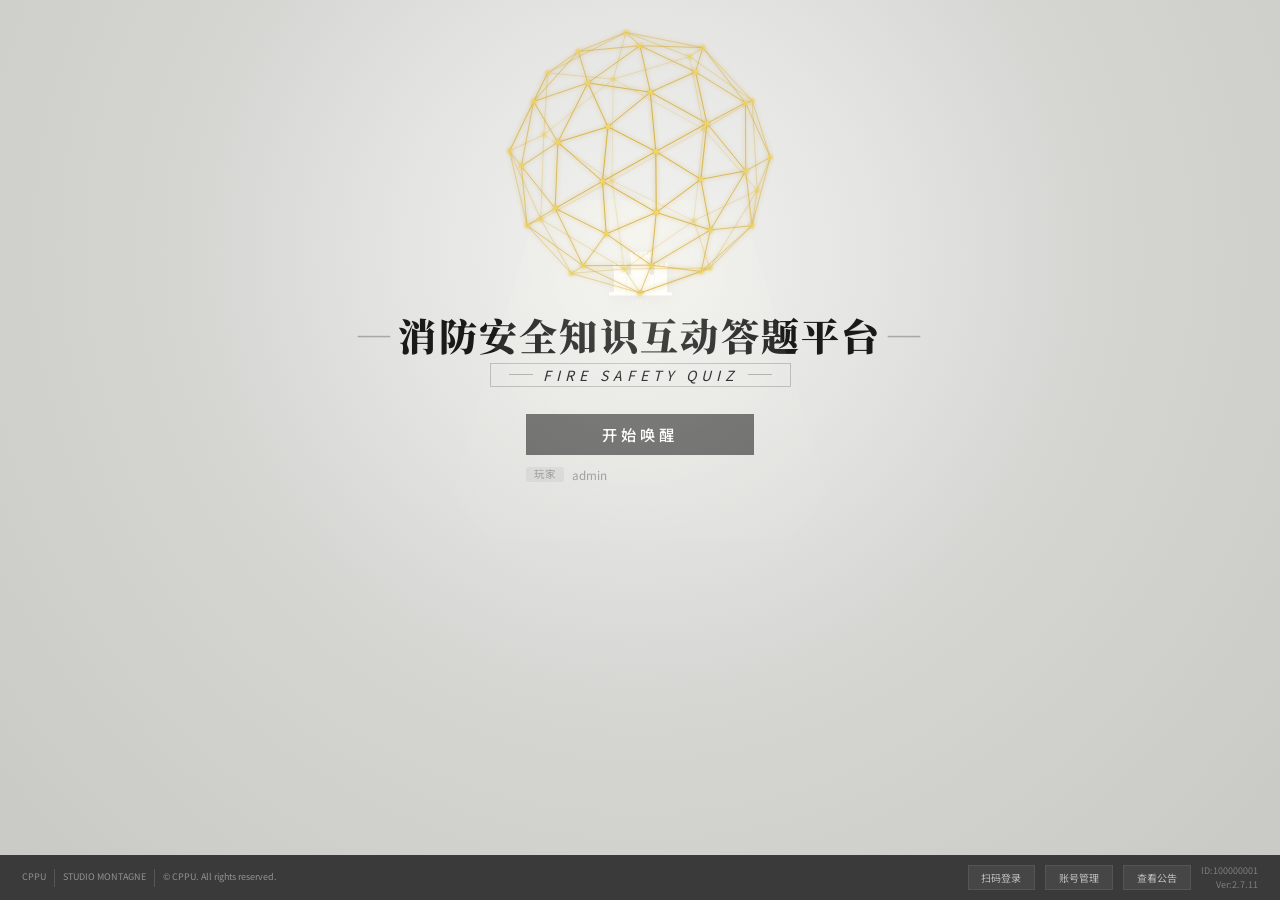
==== commit e7b27156: "Update project title and branding to "消防安全知识互动答题平台" with corresponding changes in HTML, CSS, and Jav" ====
--- a/index.html
+++ b/index.html
@@ -2,7 +2,7 @@
 <html lang="zh-CN">
 <head>
 <meta charset="utf-8">
-<title>Arknights</title>
+<title>消防安全知识互动答题平台</title>
 <meta name="viewport" content="width=device-width,initial-scale=1,maximum-scale=1,user-scalable=0">
 <script>window._loadStart=Date.now();</script>
 <link rel="stylesheet" href="css/normalize.css?v=1.0">
@@ -39,7 +39,7 @@
 .tc-bg{position:absolute;inset:0;background:linear-gradient(to top,#3a4530 0%,#5a5a38 20%,#8a7a45 45%,#c09848 70%,#d8a850 85%,#e0b060 100%)}
 .tc-bg::before{content:'';position:absolute;inset:0;background:radial-gradient(ellipse at 30% 65%,rgba(80,110,55,.5),transparent 55%),radial-gradient(ellipse at 75% 25%,rgba(200,160,80,.35),transparent 45%)}
 .tc-bg::after{content:'';position:absolute;right:10%;top:5%;width:30%;height:60%;background:linear-gradient(160deg,rgba(180,200,210,.08),rgba(220,230,240,.12));clip-path:polygon(30% 0%,100% 15%,85% 100%,0% 80%);opacity:.6}
-.tc-title{position:relative;z-index:2;font-family:'Noto Serif SC',serif;font-size:clamp(38px,6.5vw,76px);font-weight:900;color:#fff;letter-spacing:.12em;text-shadow:0 2px 30px rgba(0,0,0,.25)}
+.tc-title{position:relative;z-index:2;font-family:'Noto Serif SC',serif;font-size:clamp(20px,3.6vw,44px);font-weight:900;color:#fff;letter-spacing:.08em;text-shadow:0 2px 30px rgba(0,0,0,.25)}
 .tc-title::before,.tc-title::after{content:'—';font-weight:300;opacity:.45;margin:0 .15em}
 .tc-sub{position:relative;z-index:2;border:1px solid rgba(255,255,255,.35);padding:4px 22px;margin-top:12px;display:flex;align-items:center;gap:12px}
 .tc-sub-line{width:28px;height:1px;background:rgba(255,255,255,.45)}
@@ -68,7 +68,7 @@
 .lg-mid{display:flex;flex-direction:column;align-items:center;z-index:10;position:relative;margin-top:-2vh}
 .lg-castle{color:rgba(255,255,255,.92);filter:drop-shadow(0 2px 8px rgba(0,0,0,.06));margin-bottom:2px}
 .lg-castle svg{width:clamp(55px,7vh,90px);height:auto}
-.lg-title{font-family:'Noto Serif SC',serif;font-size:clamp(32px,5.5vw,64px);font-weight:900;color:#1a1a1a;letter-spacing:.1em}
+.lg-title{font-family:'Noto Serif SC',serif;font-size:clamp(18px,3.2vw,38px);font-weight:900;color:#1a1a1a;letter-spacing:.06em}
 .lg-title::before,.lg-title::after{content:'—';font-weight:300;color:rgba(0,0,0,.25);margin:0 .08em}
 .lg-sub{display:flex;align-items:center;gap:10px;border:1px solid rgba(0,0,0,.2);padding:3px 18px;margin-top:6px}
 .lg-sub-line{width:24px;height:1px;background:rgba(0,0,0,.25)}
@@ -160,7 +160,7 @@
 <div class="ip" id="p-disc">
 	<div class="disc-crystal"></div>
 	<div class="disc-logos">
-		<div class="disc-logo"><div class="disc-logo-icon">鹰</div><div class="disc-logo-name">鹰角网络</div><div class="disc-logo-sub">HYPERGRYPH</div></div>
+		<div class="disc-logo"><div class="disc-logo-icon">C</div><div class="disc-logo-name">CPPU</div><div class="disc-logo-sub">CPPU</div></div>
 		<div class="disc-sep"></div>
 		<div class="disc-logo"><div class="disc-logo-icon">▲</div><div class="disc-logo-name">STUDIO MONTAGNE</div></div>
 	</div>
@@ -171,8 +171,8 @@
 <!-- Phase 2: Title Card -->
 <div class="ip" id="p-tc">
 	<div class="tc-bg"></div>
-	<div class="tc-title">明日方舟</div>
-	<div class="tc-sub"><span class="tc-sub-line"></span><span class="tc-sub-text">ARKNIGHTS</span><span class="tc-sub-line"></span></div>
+	<div class="tc-title">消防安全知识互动答题平台</div>
+	<div class="tc-sub"><span class="tc-sub-line"></span><span class="tc-sub-text">FIRE SAFETY QUIZ</span><span class="tc-sub-line"></span></div>
 </div>
 
 <!-- Phase 3: Loading -->
@@ -190,16 +190,16 @@
 <div class="ip" id="p-login">
 	<div class="lg-area"></div>
 	<div class="lg-mid">
-		<div class="lg-castle"><svg viewBox="0 0 100 90" fill="currentColor"><rect x="35" y="4" width="30" height="62"/><rect x="33" y="0" width="5" height="8"/><rect x="41" y="0" width="5" height="8"/><rect x="48" y="0" width="5" height="8"/><rect x="55" y="0" width="5" height="8"/><rect x="62" y="0" width="5" height="8"/><rect x="8" y="22" width="20" height="44"/><rect x="6" y="18" width="5" height="8"/><rect x="14" y="18" width="5" height="8"/><rect x="22" y="18" width="5" height="8"/><rect x="72" y="22" width="20" height="44"/><rect x="73" y="18" width="5" height="8"/><rect x="81" y="18" width="5" height="8"/><rect x="89" y="18" width="5" height="8"/><rect x="28" y="36" width="7" height="30"/><rect x="65" y="36" width="7" height="30"/><rect x="0" y="64" width="100" height="5"/><path d="M43 66 Q50 54 57 66 Z" fill="rgba(0,0,0,.15)"/><text x="50" y="82" font-size="7" text-anchor="middle" letter-spacing="3" fill="currentColor" style="font-family:'Noto Sans SC',sans-serif;font-weight:500;opacity:.5">RHODES ISLAND</text></svg></div>
-		<div class="lg-title">明日方舟</div>
-		<div class="lg-sub"><span class="lg-sub-line"></span><span class="lg-sub-text">ARKNIGHTS</span><span class="lg-sub-line"></span></div>
+		<div class="lg-castle"><svg viewBox="0 0 100 90" fill="currentColor"><rect x="35" y="4" width="30" height="62"/><rect x="33" y="0" width="5" height="8"/><rect x="41" y="0" width="5" height="8"/><rect x="48" y="0" width="5" height="8"/><rect x="55" y="0" width="5" height="8"/><rect x="62" y="0" width="5" height="8"/><rect x="8" y="22" width="20" height="44"/><rect x="6" y="18" width="5" height="8"/><rect x="14" y="18" width="5" height="8"/><rect x="22" y="18" width="5" height="8"/><rect x="72" y="22" width="20" height="44"/><rect x="73" y="18" width="5" height="8"/><rect x="81" y="18" width="5" height="8"/><rect x="89" y="18" width="5" height="8"/><rect x="28" y="36" width="7" height="30"/><rect x="65" y="36" width="7" height="30"/><rect x="0" y="64" width="100" height="5"/><path d="M43 66 Q50 54 57 66 Z" fill="rgba(0,0,0,.15)"/><text x="50" y="82" font-size="7" text-anchor="middle" letter-spacing="3" fill="currentColor" style="font-family:'Noto Sans SC',sans-serif;font-weight:500;opacity:.5">CPPU</text></svg></div>
+		<div class="lg-title">消防安全知识互动答题平台</div>
+		<div class="lg-sub"><span class="lg-sub-line"></span><span class="lg-sub-text">FIRE SAFETY QUIZ</span><span class="lg-sub-line"></span></div>
 		<div class="lg-fadeable" id="lg-fade">
 			<button class="lg-btn" id="btn-awaken">开始唤醒</button>
 			<div class="lg-player"><span class="tag">玩家</span><span id="acct-disp">198****8849</span></div>
 		</div>
 	</div>
 	<div class="lg-bar lg-fadeable" id="lg-bar-fade">
-		<div class="lg-bar-l"><span>鹰角网络</span><div class="sep"></div><span>STUDIO MONTAGNE</span><div class="sep"></div><span>© HYPERGRYPH. All rights reserved.</span></div>
+		<div class="lg-bar-l"><span>CPPU</span><div class="sep"></div><span>STUDIO MONTAGNE</span><div class="sep"></div><span>© CPPU. All rights reserved.</span></div>
 		<div class="lg-bar-r">
 			<span class="lg-bar-btn" id="btn-qr">扫码登录</span>
 			<span class="lg-bar-btn" id="btn-acct">账号管理</span>
@@ -223,8 +223,8 @@
 <!-- Phase 5: Neural -->
 <div class="ip" id="p-neural">
 	<div class="n-dots" id="n-dots"></div>
-	<div class="n-status">正在尝试与Rhodes Island™取得神经连接</div>
-	<div class="n-bl">鹰角网络 | STUDIO MONTAGNE<br>© HYPERGRYPH. All rights reserved.</div>
+	<div class="n-status">正在尝试与C-P-P-U™取得神经连接</div>
+	<div class="n-bl">CPPU | STUDIO MONTAGNE<br>© CPPU. All rights reserved.</div>
 	<div class="n-br">ID:499810528<br>Ver:2.7.11</div>
 </div>
 
@@ -233,18 +233,18 @@
 	<div class="ri-bg"></div>
 	<div class="ri-sweep"></div>
 	<div class="ri-center">
-		<div class="ri-tri"><svg viewBox="0 0 300 260"><polygon points="150,0 300,260 0,260" fill="#1a1a1a" stroke="rgba(255,255,255,.06)" stroke-width="1"/><g transform="translate(115,28) scale(1.15)" fill="rgba(255,255,255,.85)"><rect x="25" y="3" width="20" height="48"/><rect x="24" y="0" width="4" height="6"/><rect x="31" y="0" width="4" height="6"/><rect x="38" y="0" width="4" height="6"/><rect x="44" y="0" width="4" height="6"/><rect x="5" y="16" width="14" height="34"/><rect x="3" y="12" width="4" height="7"/><rect x="10" y="12" width="4" height="7"/><rect x="17" y="12" width="4" height="7"/><rect x="51" y="16" width="14" height="34"/><rect x="51" y="12" width="4" height="7"/><rect x="58" y="12" width="4" height="7"/><rect x="19" y="28" width="6" height="22"/><rect x="45" y="28" width="6" height="22"/><rect x="0" y="49" width="70" height="4"/></g><line x1="130" y1="95" x2="85" y2="225" stroke="rgba(255,255,255,.05)" stroke-width="1"/><line x1="170" y1="95" x2="215" y2="225" stroke="rgba(255,255,255,.05)" stroke-width="1"/><g transform="translate(141,200) scale(.45)"><circle cx="10" cy="4" r="4" fill="rgba(255,255,255,.5)"/><path d="M10,8 L10,24 M10,14 L2,22 M10,14 L18,20 M10,24 L3,36 M10,24 L17,34" stroke="rgba(255,255,255,.5)" stroke-width="2.5" fill="none" stroke-linecap="round"/></g><text x="150" y="253" font-size="11" text-anchor="middle" fill="rgba(255,255,255,.7)" letter-spacing="6" style="font-family:'Noto Sans SC',sans-serif;font-weight:500">RHODES ISLAND</text></svg></div>
-		<div class="ri-label">RHODES ISLAND</div>
+		<div class="ri-tri"><img src="image.png" alt="CPPU" style="width:100%;height:auto;object-fit:contain;filter:drop-shadow(0 2px 12px rgba(0,0,0,.4))"></div>
+		<div class="ri-label">CPPU</div>
 	</div>
 	<div class="ri-scan"><div class="ri-mk"></div><div class="ri-mk"></div><div class="ri-mk"></div><div class="ri-mk"></div><div class="ri-mk"></div><div class="ri-mk y"></div></div>
 	<div class="ri-cross"></div>
-	<div class="ri-desc">整合运动——一个由受到压迫的感染者组成，反抗非感染者及其政权的军事化民间组织。</div>
+	<div class="ri-desc">CPPU--世界一流</div>
 </div>
 </div>
 
 <!-- Main UI (unchanged) -->
-<header><div class="level-box-container"><div class="level-box" id="level-box-adapter"><div class="level-logo"></div><div class="user-level"><div class="level-chart"><div class="chart-bg" id="chart-bg"></div><div class="chart-pr" id="chart-pr"></div><div class="level-num" id="level-num">64</div></div></div><div class="user-info"><div class="name">Mashiro</div><div class="id">ID: 37040126</div></div></div></div></header>
-<div id="view-box" class="view-box"><div id="mark" class="mark" data-pointer-events="true"><div id="bg-layer" class="layer" data-depth="0.0"><img id="bg-img" class="cover" src="img/UI_HOME_FRONT_BKG.png"></div><div id="char-arts-layer" class="layer" data-depth="0.01"><div class="char perspective box"><img src="img/char_010_chen_2b_merged.png"></div></div><div id="left-menu-layer" class="layer" data-depth="0.2"><div class="left menu box"><div class="container" id="left-mune-adapter"><div class="top"><div class="dialog"><span>博士？睡着了？哼，真没紧张感。</span></div></div><div class="bottom"><div class="left"><div class="activity-img"></div></div><div class="right"><div class="pos-1"><div class="friends"><div class="icon"></div><div class="text">好友</div></div></div><div class="pos-2"><div class="information"><div class="icon"></div><div class="text">情报</div></div></div></div></div></div></div></div><div id="right-menu-layer" class="layer" data-depth="0.2"><div class="right menu box"><div class="popup" id="right-mune-popup-adapter"></div><div class="container" id="right-mune-adapter"><div class="pos-1"><div class="top"><div class="line-left"></div><div class="battery"></div><div class="time" id="time">2019/06/05 22:33</div><div class="line-right"></div></div><div class="bottom"><div class="bg"></div><div class="status"><div class="item money"><div class="icon"></div><div class="amount">1000</div></div><div class="item jasper"><div class="icon"></div><div class="amount">1000</div><div class="more"></div></div><div class="item stone"><div class="icon"></div><div class="amount">1000</div><div class="more"></div></div></div></div></div><div class="pos-2"><div class="intellect"><div class="icon"></div><div class="content"><div class="figure"><div class="value">125</div><div class="total">/125</div></div><div class="battle"><div class="text">作战</div><div class="current">当前</div><div class="level">5-10 长夜终尽</div></div></div></div></div><div class="pos-3"><div class="team"><div class="icon"></div><div class="text">编队</div></div><div class="member"><div class="icon"></div><div class="text">干员</div><div class="desc">角色管理</div></div><div class="blank"></div></div><div class="pos-4"><div class="shop"><div class="icon"></div><div class="text">采购中心</div></div><div class="gamble"><div class="top"><div class="icon"></div><div class="text">招募</div></div><div class="bottom"><div class="left"><div class="icon"></div><div class="text">公开招募</div></div><div class="right"><div class="icon"></div><div class="text">干员寻访</div></div></div></div></div><div class="pos-5"><div class="task"><div class="icon"></div><div class="text">任务</div></div><div class="infrastructure"><div class="icon"></div><div class="text">基建</div><div class="beta"></div></div><div class="warehouse"><div class="icon"></div><div class="text">仓库</div></div></div></div></div></div><canvas id="canvas-dust"></canvas></div></div>
+<header><div class="level-box-container"><div class="level-box" id="level-box-adapter"><div class="level-logo"></div><div class="user-level"><div class="level-chart"><div class="chart-bg" id="chart-bg"></div><div class="chart-pr" id="chart-pr"></div><div class="level-num" id="level-num">1</div></div></div><div class="user-info"><div class="name" id="ui-name">admin</div><div class="id" id="ui-id">ID: 100000001</div></div></div></div></header>
+<div id="view-box" class="view-box"><div id="mark" class="mark" data-pointer-events="true"><div id="bg-layer" class="layer" data-depth="0.0"><img id="bg-img" class="cover" src="img/UI_HOME_FRONT_BKG.png"></div><div id="char-arts-layer" class="layer" data-depth="0.01"><div class="char perspective box"><img src="img/shaw.png"></div></div><div id="left-menu-layer" class="layer" data-depth="0.2"><div class="left menu box"><div class="container" id="left-mune-adapter"><div class="top"><div class="dialog"><span>博士？睡着了？哼，真没紧张感。</span></div></div><div class="bottom"><div class="left"><div class="activity-img"></div></div><div class="right"><div class="pos-1"><div class="friends"><div class="icon"></div><div class="text">好友</div></div></div><div class="pos-2"><div class="information"><div class="icon"></div><div class="text">API</div></div></div></div></div></div></div></div><div id="right-menu-layer" class="layer" data-depth="0.2"><div class="right menu box"><div class="popup" id="right-mune-popup-adapter"></div><div class="container" id="right-mune-adapter"><div class="pos-1"><div class="top"><div class="line-left"></div><div class="battery"></div><div class="time" id="time">2019/06/05 22:33</div><div class="line-right"></div></div><div class="bottom"><div class="bg"></div><div class="status"><div class="item money"><div class="icon"></div><div class="amount">1000</div></div><div class="item jasper"><div class="icon"></div><div class="amount">1000</div><div class="more"></div></div><div class="item stone"><div class="icon"></div><div class="amount">1000</div><div class="more"></div></div></div></div></div><div class="pos-2"><div class="intellect"><div class="icon"></div><div class="content"><div class="figure"><div class="value" id="q-current">0</div><div class="total" id="q-total">总数/100</div></div><div class="battle"><div class="text">答题</div><div class="current">当前</div><div class="level" id="q-status">点击开始答题</div></div></div></div></div><div class="pos-3"><div class="team"><div class="icon"></div><div class="text">智能问答</div></div><div class="member"><div class="icon"></div><div class="text">知识学习</div><div class="desc">消防知识</div></div><div class="blank"></div></div><div class="pos-4"><div class="shop"><div class="icon"></div><div class="text">采购中心</div></div><div class="gamble"><div class="top"><div class="icon"></div><div class="text">题库相关</div></div><div class="bottom"><div class="left"><div class="icon"></div><div class="text">随机抽题</div></div><div class="right"><div class="icon"></div><div class="text">题库浏览</div></div></div></div></div><div class="pos-5"><div class="task"><div class="icon"></div><div class="text">任务</div></div><div class="infrastructure"><div class="icon"></div><div class="text">基建</div><div class="beta"></div></div><div class="warehouse"><div class="icon"></div><div class="text">错题本</div></div></div></div></div></div><canvas id="canvas-dust"></canvas></div></div>
 
 <script>
 (function(){
@@ -318,7 +318,7 @@
 var TILT_X=-0.21; // ~12 degrees fixed tilt
 var ROT_SPEED=0.314; // ~18 deg/s in radians
 
-var progSteps=[{t:0,p:0},{t:500,p:0},{t:1000,p:10},{t:1500,p:15},{t:2000,p:30},{t:2500,p:44},{t:3000,p:60},{t:8500,p:60},{t:9000,p:74},{t:9500,p:90},{t:10000,p:100}];
+var progSteps=[{t:0,p:0},{t:300,p:5},{t:600,p:15},{t:1000,p:30},{t:1500,p:50},{t:2000,p:65},{t:2800,p:75},{t:3500,p:85},{t:4200,p:95},{t:5000,p:100}];
 var nStart=0;
 
 function $(id){return document.getElementById(id);}
@@ -396,15 +396,60 @@
 /* ═══ Account System ═══ */
 var Acct={
 	K:'ak_acc',C:'ak_cur',
-	init:function(){if(!localStorage.getItem(this.K)){localStorage.setItem(this.K,JSON.stringify([{ph:'198****8849',nm:'玩家',id:'499810528'}]));localStorage.setItem(this.C,'0');}},
+	_def:function(o){
+		if(o.level===undefined)o.level=1;
+		if(o.exp===undefined)o.exp=0;
+		if(o.quizAnswers===undefined)o.quizAnswers=[];
+		if(o.quizRight===undefined)o.quizRight=0;
+		if(o.quizWrong===undefined)o.quizWrong=0;
+		if(o.wrongList===undefined)o.wrongList=[];
+		if(o.nm===undefined)o.nm='admin';
+		return o;
+	},
+	init:function(){
+		if(!localStorage.getItem(this.K)){
+			localStorage.setItem(this.K,JSON.stringify([this._def({ph:'admin',nm:'admin',id:'100000001',_p:'admin123'})]));
+			localStorage.setItem(this.C,'0');
+		}else{
+			var a=this.all();var changed=false;
+			for(var i=0;i<a.length;i++){var before=JSON.stringify(a[i]);this._def(a[i]);if(JSON.stringify(a[i])!==before)changed=true;}
+			if(changed)localStorage.setItem(this.K,JSON.stringify(a));
+		}
+	},
 	all:function(){try{return JSON.parse(localStorage.getItem(this.K))||[];}catch(e){return[];}},
-	cur:function(){var a=this.all(),i=parseInt(localStorage.getItem(this.C)||'0');return a[i]||a[0]||{ph:'—',nm:'玩家',id:'000'};},
+	curIdx:function(){return parseInt(localStorage.getItem(this.C)||'0');},
+	cur:function(){var a=this.all(),i=this.curIdx();var o=a[i]||a[0]||{ph:'—',nm:'admin',id:'000'};return this._def(o);},
 	set:function(i){localStorage.setItem(this.C,String(i));},
-	add:function(phone,pw){var a=this.all(),mk=phone.substring(0,3)+'****'+phone.substring(phone.length-4),id=String(100000000+Math.floor(Math.random()*899999999));a.push({ph:mk,nm:'玩家',id:id,_p:pw});localStorage.setItem(this.K,JSON.stringify(a));this.set(a.length-1);return a[a.length-1];},
+	save:function(data){var a=this.all(),i=this.curIdx();if(a[i]){for(var k in data)a[i][k]=data[k];localStorage.setItem(this.K,JSON.stringify(a));}},
+	expForLevel:function(lv){return lv*100;},
+	addExp:function(amount){
+		var c=this.cur(),gained=amount,lvUp=false;
+		c.exp+=amount;
+		while(c.exp>=this.expForLevel(c.level)){c.exp-=this.expForLevel(c.level);c.level++;lvUp=true;}
+		this.save({exp:c.exp,level:c.level});
+		return{level:c.level,exp:c.exp,levelUp:lvUp};
+	},
+	add:function(phone,pw){var a=this.all(),mk=phone.substring(0,3)+'****'+phone.substring(phone.length-4),id=String(100000000+Math.floor(Math.random()*899999999));var o=this._def({ph:mk,nm:phone.substring(0,6),id:id,_p:pw});a.push(o);localStorage.setItem(this.K,JSON.stringify(a));this.set(a.length-1);return o;},
 	login:function(ph,pw){var a=this.all();for(var i=0;i<a.length;i++)if(a[i]._p===pw){this.set(i);return a[i];}return null;}
 };
 
-function refreshUI(){var c=Acct.cur(),d=$('acct-disp'),id=$('acct-id');if(d)d.textContent=c.ph;if(id)id.textContent=c.id;}
+function refreshUI(){
+	var c=Acct.cur();
+	var d=$('acct-disp'),aid=$('acct-id');
+	if(d)d.textContent=c.ph;
+	if(aid)aid.textContent=c.id;
+	var uname=$('ui-name'),uid=$('ui-id'),lnum=$('level-num');
+	if(uname)uname.textContent=c.nm;
+	if(uid)uid.textContent='ID: '+c.id;
+	if(lnum)lnum.textContent=c.level;
+	var needed=Acct.expForLevel(c.level),pct=needed>0?c.exp/needed:0;
+	var ring=$('chart-pr');
+	if(ring)ring.style.setProperty('--progress',pct);
+	var qc=$('q-current'),qt=$('q-total'),qs=$('q-status');
+	if(qc)qc.textContent=c.quizRight+c.quizWrong;
+	if(qt)qt.textContent='总数/100';
+	if(qs)qs.textContent=(c.quizRight+c.quizWrong)>0?'已完成 '+(c.quizRight+c.quizWrong)+' 题':'点击开始答题';
+}
 
 function setupAcct(){
 	var ov=$('acct-ov');
@@ -424,35 +469,41 @@
 /* ═══ Timeline ═══ */
 function autoPhases(){
 	setTimeout(function(){show('p-disc');},100);
-	setTimeout(function(){hide('p-disc');},2200);
-	setTimeout(function(){show('p-tc');},2400);
-	setTimeout(function(){hide('p-tc');},4400);
-	setTimeout(function(){show('p-load');simLoad();},4600);
-	setTimeout(function(){hide('p-load');},8000);
-	setTimeout(function(){show('p-login');phase='login';refreshUI();},8500);
-}
-
-function simLoad(){var s=Date.now(),d=3000,el=$('ld-pct');(function t(){var e=Date.now()-s,p=Math.min(99,Math.round(e/d*100));if(el)el.textContent=p+'%';if(e<d)requestAnimationFrame(t);})();}
+	setTimeout(function(){hide('p-disc');},1100);
+	setTimeout(function(){show('p-tc');},1200);
+	setTimeout(function(){hide('p-tc');},2200);
+	setTimeout(function(){show('p-load');simLoad();},2300);
+	setTimeout(function(){hide('p-load');},3800);
+	setTimeout(function(){show('p-login');phase='login';refreshUI();},4000);
+}
+
+function simLoad(){var s=Date.now(),d=1300,el=$('ld-pct');(function t(){var e=Date.now()-s,p=Math.min(99,Math.round(e/d*100));if(el)el.textContent=p+'%';if(e<d)requestAnimationFrame(t);})();}
 
 function triggerAwaken(){
 	$('lg-fade').classList.add('hid');$('lg-bar-fade').classList.add('hid');
-	setTimeout(function(){flashEl.style.transition='opacity .2s';flashEl.style.opacity='1';},600);
+	setTimeout(function(){flashEl.style.transition='opacity .2s';flashEl.style.opacity='1';},400);
 	setTimeout(function(){
 		phase='neural';ph['p-login'].style.transition='opacity 0s';hide('p-login');show('p-neural');
 		loaderEl.style.background='#080808';flashEl.style.transition='opacity .5s';flashEl.style.opacity='0';
 		nStart=Date.now();runProg();
-	},800);
-	setTimeout(function(){hide('p-neural');phase='';},10800);
-	setTimeout(function(){show('p-ri');},11000);
-	setTimeout(function(){hide('p-ri');},15000);
-	setTimeout(function(){finish();},15200);
+	},600);
+	setTimeout(function(){hide('p-neural');phase='';},5600);
+	setTimeout(function(){show('p-ri');},5800);
+	setTimeout(function(){hide('p-ri');},8800);
+	setTimeout(function(){finish();},9000);
 }
 
 function runProg(){(function t(){if(stopped)return;var el=Date.now()-nStart;nPct=lerpP(el);if(nPct<100)requestAnimationFrame(t);})();}
 
 function finish(){
-	function go(){document.body.classList.remove('main-hide');document.body.classList.add('main-show');loaderEl.classList.add('outro');setTimeout(function(){loaderEl.style.display='none';stopped=true;},900);}
+	function go(){document.body.classList.remove('main-hide');document.body.classList.add('main-show');loaderEl.classList.add('outro');setTimeout(function(){loaderEl.style.display='none';stopped=true;},900);try{sessionStorage.setItem('intro_done','1');}catch(e){}}
 	if(window._pageReady)go();else{var c=setInterval(function(){if(window._pageReady){clearInterval(c);go();}},100);}
+}
+
+function skipIntro(){
+	stopped=true;phase='';
+	loaderEl.style.transition='none';loaderEl.style.display='none';
+	document.body.classList.remove('main-hide');document.body.classList.add('main-show');
 }
 
 /* ═══ Init ═══ */
@@ -461,10 +512,11 @@
 	ph={'p-disc':$('p-disc'),'p-tc':$('p-tc'),'p-load':$('p-load'),'p-login':$('p-login'),'p-neural':$('p-neural'),'p-ri':$('p-ri')};
 	geo=new Geo(1);Acct.init();resizeCv();
 	addEventListener('resize',resizeCv);
-	/* Particles */
 	var nd=$('n-dots');for(var i=0;i<30;i++){var d=document.createElement('div');d.className='n-dot';d.style.left=Math.random()*100+'%';d.style.top=Math.random()*100+'%';d.style.animationDelay=Math.random()*10+'s';d.style.animationDuration=(6+Math.random()*8)+'s';nd.appendChild(d);}
 	$('btn-awaken').onclick=triggerAwaken;
-	setupAcct();render();autoPhases();
+	setupAcct();
+	try{if(sessionStorage.getItem('intro_done')==='1'){skipIntro();refreshUI();return;}}catch(e){}
+	render();autoPhases();
 });
 })();
 </script>
@@ -475,5 +527,21 @@
 <script src="js/src/GYST.js?v=1.0"></script>
 <script src="js/src/parallax.3.1.0.min.js?v=1.0"></script>
 <script src="js/scripts.js?v=1.1"></script>
+<script>
+document.addEventListener('DOMContentLoaded',function(){
+	try{Acct.init();refreshUI();}catch(e){}
+
+	function bindNav(selector,url){
+		var el=document.querySelector(selector);
+		if(el){el.style.cursor='pointer';el.onclick=function(){location.href=url;};}
+	}
+	bindNav('.intellect','quiz.html');
+	bindNav('.team','ai-chat.html');
+	bindNav('.gamble .bottom .left','quiz.html');
+
+	var battleEl=document.querySelector('.battle');
+	if(battleEl){battleEl.style.cursor='pointer';battleEl.onclick=function(){location.href='quiz.html';};}
+});
+</script>
 </body>
 </html>
--- a/css/styles.css
+++ b/css/styles.css
@@ -91,47 +91,61 @@
 	margin: -79px auto auto 54px;
 	height: 115px;
 	width: 115px;
-	background: url(../img/UI_HOME.png);
-	background-position: 0px -295px;
-	background-size: auto 1103%;
+	border-radius: 50%;
+	background: conic-gradient(#444 0deg, #444 360deg);
+	-webkit-mask: radial-gradient(farthest-side, transparent calc(100% - 4px), #000 calc(100% - 4px));
+	mask: radial-gradient(farthest-side, transparent calc(100% - 4px), #000 calc(100% - 4px));
 }
 
 .chart-pr {
+	--progress: 0;
 	position: absolute;
 	margin: -79px auto auto 54px;
 	height: 115px;
 	width: 115px;
-	background: url(../img/UI_HOME.png);
-	background-position: 488px -398px;
-	background-size: auto 1103%;
+	border-radius: 50%;
+	background: conic-gradient(#d4aa30 0deg, #d4aa30 calc(var(--progress) * 360deg), transparent calc(var(--progress) * 360deg));
+	-webkit-mask: radial-gradient(farthest-side, transparent calc(100% - 4px), #000 calc(100% - 4px));
+	mask: radial-gradient(farthest-side, transparent calc(100% - 4px), #000 calc(100% - 4px));
+	transition: background 0.4s ease;
 }
 
 .level-num {
 	font-family: 'Noto Sans SC', sans-serif;
 	color: #fff;
-	font-size: 60px;
+	font-size: 50px;
 	font-weight: 500;
 	position: absolute;
-	margin: -60px 80px;
+	width: 115px;
+	height: 115px;
+	left: 54px;
+	top: -79px;
+	display: flex;
+	align-items: center;
+	justify-content: center;
+	line-height: 1;
 }
 
 .user-info .name {
 	font-family: 'Noto Sans SC', sans-serif;
 	color: #fff;
-	font-size: 33px;
+	font-size: 28px;
 	font-weight: 500;
 	position: absolute;
-	margin: 134px 62px;
+	top: 134px;
+	left: 62px;
+	white-space: nowrap;
 }
 
 .user-info .id {
 	font-family: 'Noto Sans SC', sans-serif;
 	color: #fff;
-	font-size: 15px;
+	font-size: 13px;
 	font-weight: 500;
 	position: absolute;
-	margin: 171px 72px;
-	width: 100%;
+	top: 168px;
+	left: 62px;
+	white-space: nowrap;
 }
 
 /* view box layout */
@@ -276,9 +290,9 @@
 .left.menu.box .container .bottom .left .activity-img {
 	height: 115px;
 	width: 251px;
-	background: url(../img/UI_HOME_ACTIVITY_BANNER_ZONE.png);
-	background-position: -14px -38px;
-	background-size: 238%;
+	background: url(../img/98532e28efed8f4f1026d58cf030e2bc.jpg);
+	background-position: center;
+	background-size: cover;
 }
 
 .left.menu.box .container .bottom .right .pos-1 .friends {
@@ -959,16 +973,22 @@
 
 /* character perspective box */
 #char-arts-layer {
-	left: 70px !important;
-	top: -70px !important;
+	left: 120px !important;
+	top: 60px !important;
 }
 
 .char.perspective.box {
-	width: 80%;
+	width: 55%;
+	display: flex;
+	align-items: flex-end;
+	justify-content: center;
+	height: 80vh;
 }
 
 .char.perspective.box img {
-	width: 100%
+	max-width: 100%;
+	max-height: 100%;
+	object-fit: contain;
 }
 
 #canvas-dust {
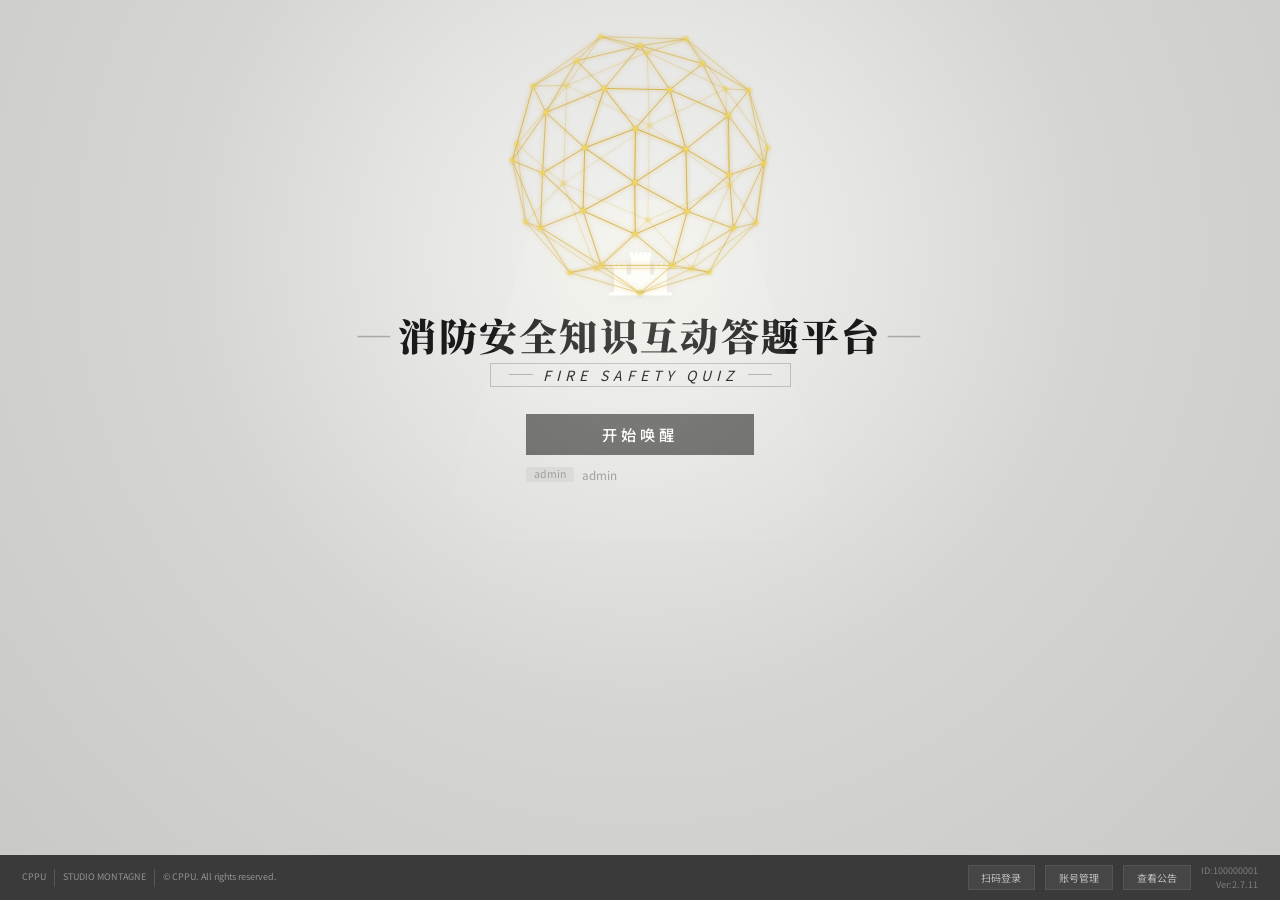
==== commit 599e06d0: "Enhance AI chat interface with model selection and API settings. Update system notice for improved u" ====
--- a/index.html
+++ b/index.html
@@ -195,7 +195,7 @@
 		<div class="lg-sub"><span class="lg-sub-line"></span><span class="lg-sub-text">FIRE SAFETY QUIZ</span><span class="lg-sub-line"></span></div>
 		<div class="lg-fadeable" id="lg-fade">
 			<button class="lg-btn" id="btn-awaken">开始唤醒</button>
-			<div class="lg-player"><span class="tag">玩家</span><span id="acct-disp">198****8849</span></div>
+			<div class="lg-player"><span class="tag">admin</span><span id="acct-disp">198****8849</span></div>
 		</div>
 	</div>
 	<div class="lg-bar lg-fadeable" id="lg-bar-fade">
@@ -244,7 +244,7 @@
 
 <!-- Main UI (unchanged) -->
 <header><div class="level-box-container"><div class="level-box" id="level-box-adapter"><div class="level-logo"></div><div class="user-level"><div class="level-chart"><div class="chart-bg" id="chart-bg"></div><div class="chart-pr" id="chart-pr"></div><div class="level-num" id="level-num">1</div></div></div><div class="user-info"><div class="name" id="ui-name">admin</div><div class="id" id="ui-id">ID: 100000001</div></div></div></div></header>
-<div id="view-box" class="view-box"><div id="mark" class="mark" data-pointer-events="true"><div id="bg-layer" class="layer" data-depth="0.0"><img id="bg-img" class="cover" src="img/UI_HOME_FRONT_BKG.png"></div><div id="char-arts-layer" class="layer" data-depth="0.01"><div class="char perspective box"><img src="img/shaw.png"></div></div><div id="left-menu-layer" class="layer" data-depth="0.2"><div class="left menu box"><div class="container" id="left-mune-adapter"><div class="top"><div class="dialog"><span>博士？睡着了？哼，真没紧张感。</span></div></div><div class="bottom"><div class="left"><div class="activity-img"></div></div><div class="right"><div class="pos-1"><div class="friends"><div class="icon"></div><div class="text">好友</div></div></div><div class="pos-2"><div class="information"><div class="icon"></div><div class="text">API</div></div></div></div></div></div></div></div><div id="right-menu-layer" class="layer" data-depth="0.2"><div class="right menu box"><div class="popup" id="right-mune-popup-adapter"></div><div class="container" id="right-mune-adapter"><div class="pos-1"><div class="top"><div class="line-left"></div><div class="battery"></div><div class="time" id="time">2019/06/05 22:33</div><div class="line-right"></div></div><div class="bottom"><div class="bg"></div><div class="status"><div class="item money"><div class="icon"></div><div class="amount">1000</div></div><div class="item jasper"><div class="icon"></div><div class="amount">1000</div><div class="more"></div></div><div class="item stone"><div class="icon"></div><div class="amount">1000</div><div class="more"></div></div></div></div></div><div class="pos-2"><div class="intellect"><div class="icon"></div><div class="content"><div class="figure"><div class="value" id="q-current">0</div><div class="total" id="q-total">总数/100</div></div><div class="battle"><div class="text">答题</div><div class="current">当前</div><div class="level" id="q-status">点击开始答题</div></div></div></div></div><div class="pos-3"><div class="team"><div class="icon"></div><div class="text">智能问答</div></div><div class="member"><div class="icon"></div><div class="text">知识学习</div><div class="desc">消防知识</div></div><div class="blank"></div></div><div class="pos-4"><div class="shop"><div class="icon"></div><div class="text">采购中心</div></div><div class="gamble"><div class="top"><div class="icon"></div><div class="text">题库相关</div></div><div class="bottom"><div class="left"><div class="icon"></div><div class="text">随机抽题</div></div><div class="right"><div class="icon"></div><div class="text">题库浏览</div></div></div></div></div><div class="pos-5"><div class="task"><div class="icon"></div><div class="text">任务</div></div><div class="infrastructure"><div class="icon"></div><div class="text">基建</div><div class="beta"></div></div><div class="warehouse"><div class="icon"></div><div class="text">错题本</div></div></div></div></div></div><canvas id="canvas-dust"></canvas></div></div>
+<div id="view-box" class="view-box"><div id="mark" class="mark" data-pointer-events="true"><div id="bg-layer" class="layer" data-depth="0.0"><img id="bg-img" class="cover" src="img/UI_HOME_FRONT_BKG.png"></div><div id="char-arts-layer" class="layer" data-depth="0.01"><div class="char perspective box"><img src="img/shaw.png"></div></div><div id="left-menu-layer" class="layer" data-depth="0.2"><div class="left menu box"><div class="container" id="left-mune-adapter"><div class="top"><div class="dialog"><span id="dialog-text">加载中…</span></div></div><div class="bottom"><div class="left"><div class="activity-img"></div></div><div class="right"><div class="pos-1"><div class="friends"><div class="icon"></div><div class="text">好友</div></div></div><div class="pos-2"><div class="information"><div class="icon"></div><div class="text">API</div></div></div></div></div></div></div></div><div id="right-menu-layer" class="layer" data-depth="0.2"><div class="right menu box"><div class="popup" id="right-mune-popup-adapter"></div><div class="container" id="right-mune-adapter"><div class="pos-1"><div class="top"><div class="line-left"></div><div class="battery"></div><div class="time" id="time">2019/06/05 22:33</div><div class="line-right"></div></div><div class="bottom"><div class="bg"></div><div class="status"><div class="item money"><div class="icon"></div><div class="amount">1000</div></div><div class="item jasper"><div class="icon"></div><div class="amount">1000</div><div class="more"></div></div><div class="item stone"><div class="icon"></div><div class="amount">1000</div><div class="more"></div></div></div></div></div><div class="pos-2"><div class="intellect"><div class="icon"></div><div class="content"><div class="figure"><div class="value" id="q-current">0</div><div class="total" id="q-total">总数/100</div></div><div class="battle"><div class="text">答题</div><div class="current">当前</div><div class="level" id="q-status">点击开始答题</div></div></div></div></div><div class="pos-3"><div class="team"><div class="icon"></div><div class="text">智能问答</div></div><div class="member"><div class="icon"></div><div class="text">知识学习</div><div class="desc">消防知识</div></div><div class="blank"></div></div><div class="pos-4"><div class="shop"><div class="icon"></div><div class="text">采购中心</div></div><div class="gamble"><div class="top"><div class="icon"></div><div class="text">题库相关</div></div><div class="bottom"><div class="left"><div class="icon"></div><div class="text">随机抽题</div></div><div class="right"><div class="icon"></div><div class="text">题库浏览</div></div></div></div></div><div class="pos-5"><div class="task"><div class="icon"></div><div class="text">任务</div></div><div class="infrastructure"><div class="icon"></div><div class="text">基建</div><div class="beta"></div></div><div class="warehouse"><div class="icon"></div><div class="text">错题本</div></div></div></div></div></div><canvas id="canvas-dust"></canvas></div></div>
 
 <script>
 (function(){
@@ -412,7 +412,13 @@
 			localStorage.setItem(this.C,'0');
 		}else{
 			var a=this.all();var changed=false;
-			for(var i=0;i<a.length;i++){var before=JSON.stringify(a[i]);this._def(a[i]);if(JSON.stringify(a[i])!==before)changed=true;}
+			for(var i=0;i<a.length;i++){
+				var before=JSON.stringify(a[i]);
+				this._def(a[i]);
+				if(a[i].nm==='玩家')a[i].nm='admin';
+				if(a[i].ph==='玩家')a[i].ph='admin';
+				if(JSON.stringify(a[i])!==before)changed=true;
+			}
 			if(changed)localStorage.setItem(this.K,JSON.stringify(a));
 		}
 	},
@@ -531,13 +537,26 @@
 document.addEventListener('DOMContentLoaded',function(){
 	try{Acct.init();refreshUI();}catch(e){}
 
+	var dialogLines=[
+		'为大家科普消防知识也是我职责的一部分，就先从您开始吧。',
+		'过道内严禁烟火，请各位不要在走道吸烟，谢谢配合！',
+		'为了安全起见，正在为您确认逃生路线和消防设备，请稍等片刻！',
+		'根据消防守则，你这是违禁行为！'
+	];
+	var dt=document.getElementById('dialog-text');
+	if(dt)dt.textContent=dialogLines[Math.floor(Math.random()*dialogLines.length)];
+
 	function bindNav(selector,url){
 		var el=document.querySelector(selector);
 		if(el){el.style.cursor='pointer';el.onclick=function(){location.href=url;};}
 	}
 	bindNav('.intellect','quiz.html');
 	bindNav('.team','ai-chat.html');
-	bindNav('.gamble .bottom .left','quiz.html');
+	bindNav('.information','api.html');
+	bindNav('.gamble .bottom .left','quiz.html?mode=random');
+	bindNav('.gamble .bottom .right','browse.html');
+	bindNav('.pos-5 .warehouse','wrongbook.html');
+	bindNav('.pos-3 .member','learn.html');
 
 	var battleEl=document.querySelector('.battle');
 	if(battleEl){battleEl.style.cursor='pointer';battleEl.onclick=function(){location.href='quiz.html';};}
--- a/css/styles.css
+++ b/css/styles.css
@@ -79,11 +79,11 @@
 .user-level {
 	position: absolute;
 	margin-top: 89px;
-	height: 34px;
+	height: 22px;
 	width: 172px;
 	background: url(../img/UI_HOME.png);
-	background-position: -20px -238px;
-	background-size: auto 3650%;
+	background-position: -20px -244px;
+	background-size: auto 5641%;
 }
 
 .chart-bg {
@@ -93,8 +93,8 @@
 	width: 115px;
 	border-radius: 50%;
 	background: conic-gradient(#444 0deg, #444 360deg);
-	-webkit-mask: radial-gradient(farthest-side, transparent calc(100% - 4px), #000 calc(100% - 4px));
-	mask: radial-gradient(farthest-side, transparent calc(100% - 4px), #000 calc(100% - 4px));
+	-webkit-mask: radial-gradient(farthest-side, transparent calc(100% - 2px), #000 calc(100% - 2px));
+	mask: radial-gradient(farthest-side, transparent calc(100% - 2px), #000 calc(100% - 2px));
 }
 
 .chart-pr {
@@ -105,8 +105,8 @@
 	width: 115px;
 	border-radius: 50%;
 	background: conic-gradient(#d4aa30 0deg, #d4aa30 calc(var(--progress) * 360deg), transparent calc(var(--progress) * 360deg));
-	-webkit-mask: radial-gradient(farthest-side, transparent calc(100% - 4px), #000 calc(100% - 4px));
-	mask: radial-gradient(farthest-side, transparent calc(100% - 4px), #000 calc(100% - 4px));
+	-webkit-mask: radial-gradient(farthest-side, transparent calc(100% - 2px), #000 calc(100% - 2px));
+	mask: radial-gradient(farthest-side, transparent calc(100% - 2px), #000 calc(100% - 2px));
 	transition: background 0.4s ease;
 }
 
@@ -132,9 +132,11 @@
 	font-size: 28px;
 	font-weight: 500;
 	position: absolute;
-	top: 134px;
+	top: 122px;
 	left: 62px;
 	white-space: nowrap;
+	writing-mode: horizontal-tb;
+	direction: ltr;
 }
 
 .user-info .id {
@@ -143,7 +145,7 @@
 	font-size: 13px;
 	font-weight: 500;
 	position: absolute;
-	top: 168px;
+	top: 156px;
 	left: 62px;
 	white-space: nowrap;
 }
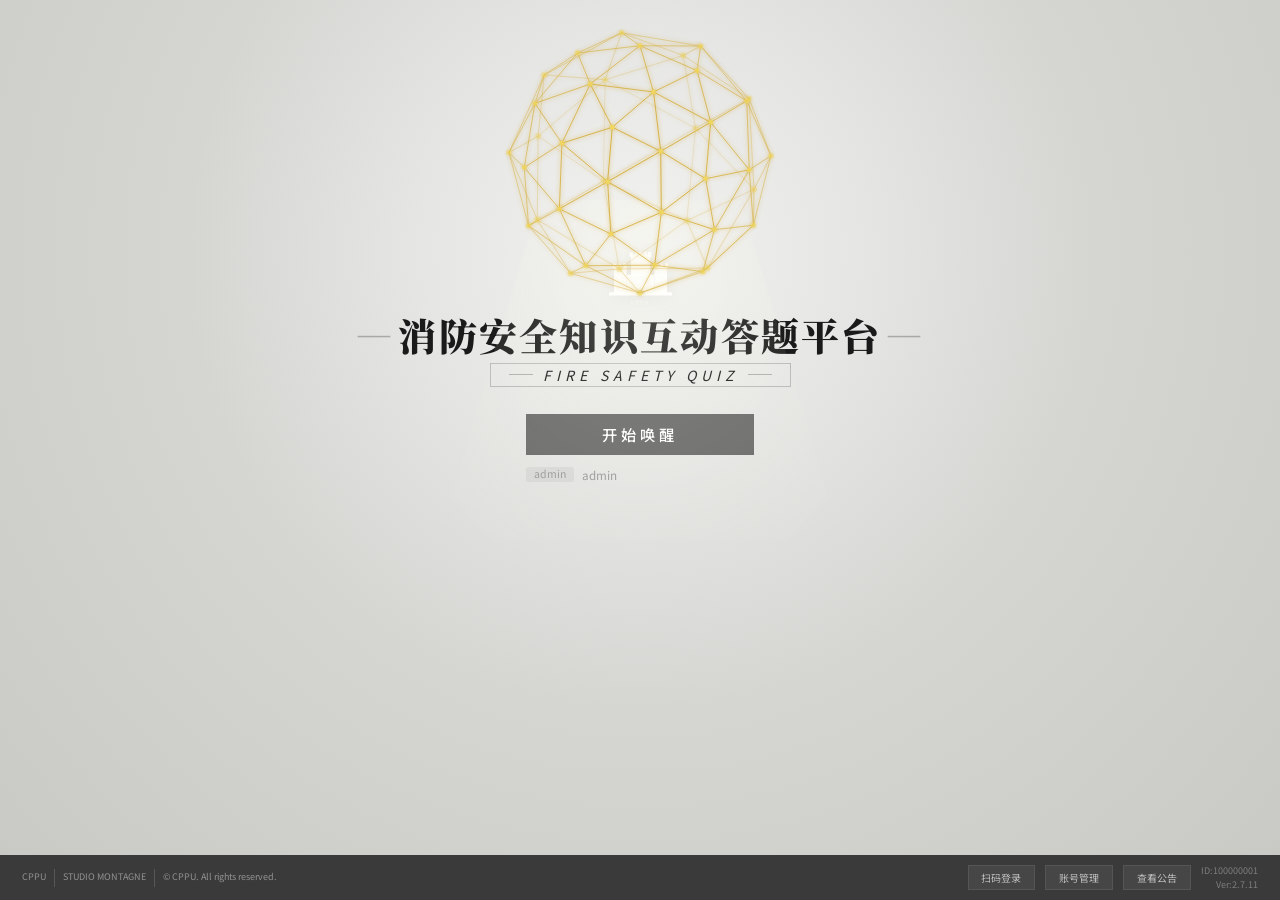
==== commit ccfa1b9e: "Update index.html content to reflect new information about CPPU, replacing previous text about "矿石病"" ====
--- a/index.html
+++ b/index.html
@@ -181,7 +181,7 @@
 		<div><span class="ld-btn">清除缓存</span><span class="ld-btn">网络检测</span><div class="ld-ver">Ver:2.7.11</div></div>
 		<div class="ld-top-r"><span class="ld-icp">沪ICP备17022476号-8A</span><div class="ld-age">12+</div></div>
 	</div>
-	<div class="ld-mid"><div class="ld-h">矿石病</div><p class="ld-p">目前发现长期接触源石及其工业衍生品，会使人更容易得一种被称为"矿石病"的不治之症。矿石病会以一种危险的形式增强人的法术使用能力，但是却会在患者使用法术的过程中不断扩大感染范围最终夺走感染者的生命。</p></div>
+	<div class="ld-mid"><div class="ld-h">CPPU</div><p class="ld-p">中国人民警察大学，学校注册地址位于北京市门头沟区潭柘寺镇朱砂岭街9号院。该校是中华人民共和国公安部直属全日制普通高等学校，自称为“世界一流警察大学”。</p></div>
 	<div class="ld-bot"><div class="ld-spin"></div><span class="ld-st">正在检查资源完整性，不消耗流量…</span></div>
 	<div class="ld-pct" id="ld-pct">0%</div>
 </div>
